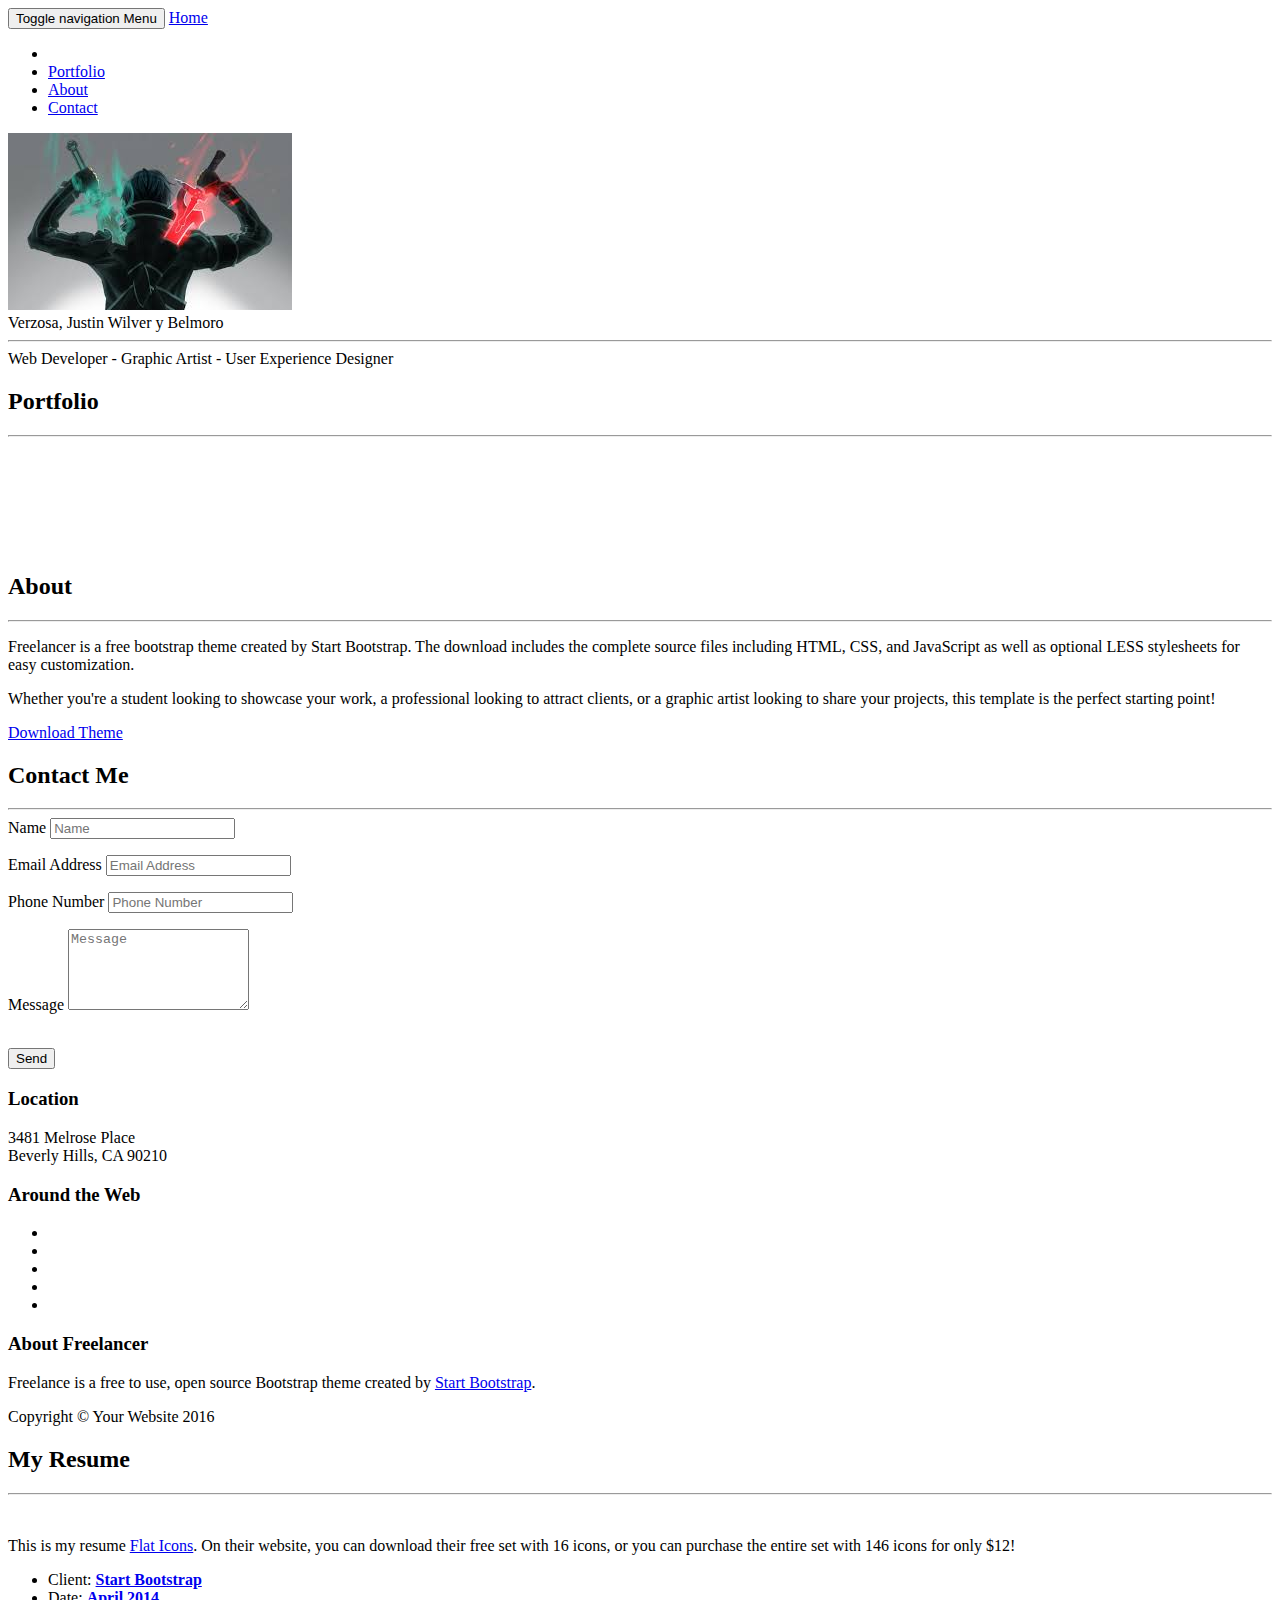
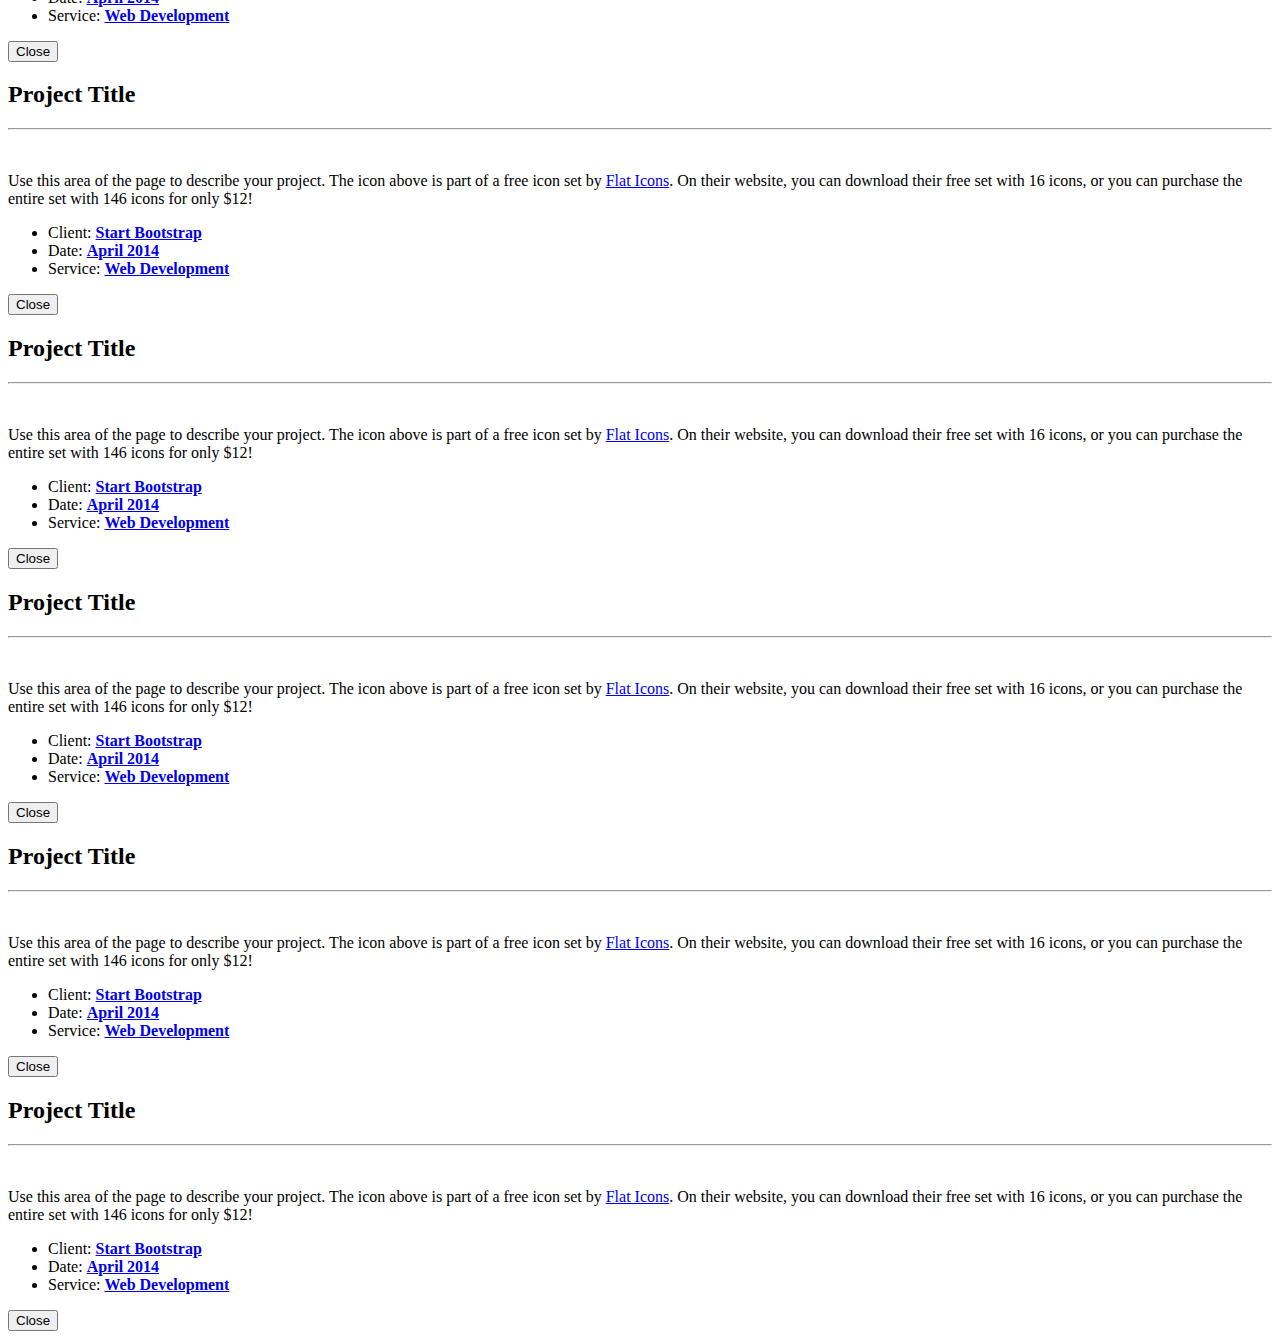
==== index.html @ c01102be "Update index.html" ====
<!DOCTYPE html>
<html lang="en">

<head>

    <meta charset="utf-8">
    <meta http-equiv="X-UA-Compatible" content="IE=edge">
    <meta name="viewport" content="width=device-width, initial-scale=1">
    <meta name="description" content="">
    <meta name="author" content="">

    <title>Verzosa, Justin Wilver y Belmoro</title>

    <!-- Bootstrap Core CSS -->
    <link href="vendor/bootstrap/css/bootstrap.min.css" rel="stylesheet">

    <!-- Theme CSS -->
    <link href="css/freelancer.min.css" rel="stylesheet">

    <!-- Custom Fonts -->
    <link href="vendor/font-awesome/css/font-awesome.min.css" rel="stylesheet" type="text/css">
    <link href="https://fonts.googleapis.com/css?family=Montserrat:400,700" rel="stylesheet" type="text/css">
    <link href="https://fonts.googleapis.com/css?family=Lato:400,700,400italic,700italic" rel="stylesheet" type="text/css">

    <!-- HTML5 Shim and Respond.js IE8 support of HTML5 elements and media queries -->
    <!-- WARNING: Respond.js doesn't work if you view the page via file:// -->
    <!--[if lt IE 9]>
        <script src="https://oss.maxcdn.com/libs/html5shiv/3.7.0/html5shiv.js"></script>
        <script src="https://oss.maxcdn.com/libs/respond.js/1.4.2/respond.min.js"></script>
    <![endif]-->

</head>

<body id="page-top" class="index">

    <!-- Navigation -->
    <nav id="mainNav" class="navbar navbar-default navbar-fixed-top navbar-custom">
        <div class="container">
            <!-- Brand and toggle get grouped for better mobile display -->
            <div class="navbar-header page-scroll">
                <button type="button" class="navbar-toggle" data-toggle="collapse" data-target="#bs-example-navbar-collapse-1">
                    <span class="sr-only">Toggle navigation</span> Menu <i class="fa fa-bars"></i>
                </button>
                <a class="navbar-brand" href="#page-top">Home</a>
            </div>

            <!-- Collect the nav links, forms, and other content for toggling -->
            <div class="collapse navbar-collapse" id="bs-example-navbar-collapse-1">
                <ul class="nav navbar-nav navbar-right">
                    <li class="hidden">
                        <a href="#page-top"></a>
                    </li>
                    <li class="page-scroll">
                        <a href="#portfolio">Portfolio</a>
                    </li>
                    <li class="page-scroll">
                        <a href="#about">About</a>
                    </li>
                    <li class="page-scroll">
                        <a href="#contact">Contact</a>
                    </li>
                </ul>
            </div>
            <!-- /.navbar-collapse -->
        </div>
        <!-- /.container-fluid -->
    </nav>

    <!-- Header -->
    <header>
        <div class="container">
            <div class="row">
                <div class="col-lg-12">
                    <img class="img-responsive" src="kirito.jpg" alt="">
                    <div class="intro-text">
                        <span class="name">Verzosa, Justin Wilver y Belmoro</span>
                        <hr class="star-light">
                        <span class="skills">Web Developer - Graphic Artist - User Experience Designer</span>
                    </div>
                </div>
            </div>
        </div>
    </header>

    <!-- Portfolio Grid Section -->
    <section id="portfolio">
        <div class="container">
            <div class="row">
                <div class="col-lg-12 text-center">
                    <h2>Portfolio</h2>
                    <hr class="star-primary">
                </div>
            </div>
            <div class="row">
                <div class="col-sm-4 portfolio-item">
                    <a href="#portfolioModal1" class="portfolio-link" data-toggle="modal">
                        <div class="caption">
                            <div class="caption-content">
                                <i class="fa fa-search-plus fa-3x"></i>
                            </div>
                        </div>
                        <img src="img/portfolio/cabin.png" class="img-responsive" alt="">
                    </a>
                </div>
                <div class="col-sm-4 portfolio-item">
                    <a href="#portfolioModal2" class="portfolio-link" data-toggle="modal">
                        <div class="caption">
                            <div class="caption-content">
                                <i class="fa fa-search-plus fa-3x"></i>
                            </div>
                        </div>
                        <img src="img/portfolio/cake.png" class="img-responsive" alt="">
                    </a>
                </div>
                <div class="col-sm-4 portfolio-item">
                    <a href="#portfolioModal3" class="portfolio-link" data-toggle="modal">
                        <div class="caption">
                            <div class="caption-content">
                                <i class="fa fa-search-plus fa-3x"></i>
                            </div>
                        </div>
                        <img src="img/portfolio/circus.png" class="img-responsive" alt="">
                    </a>
                </div>
                <div class="col-sm-4 portfolio-item">
                    <a href="#portfolioModal4" class="portfolio-link" data-toggle="modal">
                        <div class="caption">
                            <div class="caption-content">
                                <i class="fa fa-search-plus fa-3x"></i>
                            </div>
                        </div>
                        <img src="img/portfolio/game.png" class="img-responsive" alt="">
                    </a>
                </div>
                <div class="col-sm-4 portfolio-item">
                    <a href="#portfolioModal5" class="portfolio-link" data-toggle="modal">
                        <div class="caption">
                            <div class="caption-content">
                                <i class="fa fa-search-plus fa-3x"></i>
                            </div>
                        </div>
                        <img src="img/portfolio/safe.png" class="img-responsive" alt="">
                    </a>
                </div>
                <div class="col-sm-4 portfolio-item">
                    <a href="#portfolioModal6" class="portfolio-link" data-toggle="modal">
                        <div class="caption">
                            <div class="caption-content">
                                <i class="fa fa-search-plus fa-3x"></i>
                            </div>
                        </div>
                        <img src="img/portfolio/submarine.png" class="img-responsive" alt="">
                    </a>
                </div>
            </div>
        </div>
    </section>

    <!-- About Section -->
    <section class="success" id="about">
        <div class="container">
            <div class="row">
                <div class="col-lg-12 text-center">
                    <h2>About</h2>
                    <hr class="star-light">
                </div>
            </div>
            <div class="row">
                <div class="col-lg-4 col-lg-offset-2">
                    <p>Freelancer is a free bootstrap theme created by Start Bootstrap. The download includes the complete source files including HTML, CSS, and JavaScript as well as optional LESS stylesheets for easy customization.</p>
                </div>
                <div class="col-lg-4">
                    <p>Whether you're a student looking to showcase your work, a professional looking to attract clients, or a graphic artist looking to share your projects, this template is the perfect starting point!</p>
                </div>
                <div class="col-lg-8 col-lg-offset-2 text-center">
                    <a href="#" class="btn btn-lg btn-outline">
                        <i class="fa fa-download"></i> Download Theme
                    </a>
                </div>
            </div>
        </div>
    </section>

    <!-- Contact Section -->
    <section id="contact">
        <div class="container">
            <div class="row">
                <div class="col-lg-12 text-center">
                    <h2>Contact Me</h2>
                    <hr class="star-primary">
                </div>
            </div>
            <div class="row">
                <div class="col-lg-8 col-lg-offset-2">
                    <!-- To configure the contact form email address, go to mail/contact_me.php and update the email address in the PHP file on line 19. -->
                    <!-- The form should work on most web servers, but if the form is not working you may need to configure your web server differently. -->
                    <form name="sentMessage" id="contactForm" novalidate>
                        <div class="row control-group">
                            <div class="form-group col-xs-12 floating-label-form-group controls">
                                <label>Name</label>
                                <input type="text" class="form-control" placeholder="Name" id="name" required data-validation-required-message="Please enter your name.">
                                <p class="help-block text-danger"></p>
                            </div>
                        </div>
                        <div class="row control-group">
                            <div class="form-group col-xs-12 floating-label-form-group controls">
                                <label>Email Address</label>
                                <input type="email" class="form-control" placeholder="Email Address" id="email" required data-validation-required-message="Please enter your email address.">
                                <p class="help-block text-danger"></p>
                            </div>
                        </div>
                        <div class="row control-group">
                            <div class="form-group col-xs-12 floating-label-form-group controls">
                                <label>Phone Number</label>
                                <input type="tel" class="form-control" placeholder="Phone Number" id="phone" required data-validation-required-message="Please enter your phone number.">
                                <p class="help-block text-danger"></p>
                            </div>
                        </div>
                        <div class="row control-group">
                            <div class="form-group col-xs-12 floating-label-form-group controls">
                                <label>Message</label>
                                <textarea rows="5" class="form-control" placeholder="Message" id="message" required data-validation-required-message="Please enter a message."></textarea>
                                <p class="help-block text-danger"></p>
                            </div>
                        </div>
                        <br>
                        <div id="success"></div>
                        <div class="row">
                            <div class="form-group col-xs-12">
                                <button type="submit" class="btn btn-success btn-lg">Send</button>
                            </div>
                        </div>
                    </form>
                </div>
            </div>
        </div>
    </section>

    <!-- Footer -->
    <footer class="text-center">
        <div class="footer-above">
            <div class="container">
                <div class="row">
                    <div class="footer-col col-md-4">
                        <h3>Location</h3>
                        <p>3481 Melrose Place
                            <br>Beverly Hills, CA 90210</p>
                    </div>
                    <div class="footer-col col-md-4">
                        <h3>Around the Web</h3>
                        <ul class="list-inline">
                            <li>
                                <a href="#" class="btn-social btn-outline"><i class="fa fa-fw fa-facebook"></i></a>
                            </li>
                            <li>
                                <a href="#" class="btn-social btn-outline"><i class="fa fa-fw fa-google-plus"></i></a>
                            </li>
                            <li>
                                <a href="#" class="btn-social btn-outline"><i class="fa fa-fw fa-twitter"></i></a>
                            </li>
                            <li>
                                <a href="#" class="btn-social btn-outline"><i class="fa fa-fw fa-linkedin"></i></a>
                            </li>
                            <li>
                                <a href="#" class="btn-social btn-outline"><i class="fa fa-fw fa-dribbble"></i></a>
                            </li>
                        </ul>
                    </div>
                    <div class="footer-col col-md-4">
                        <h3>About Freelancer</h3>
                        <p>Freelance is a free to use, open source Bootstrap theme created by <a href="http://startbootstrap.com">Start Bootstrap</a>.</p>
                    </div>
                </div>
            </div>
        </div>
        <div class="footer-below">
            <div class="container">
                <div class="row">
                    <div class="col-lg-12">
                        Copyright &copy; Your Website 2016
                    </div>
                </div>
            </div>
        </div>
    </footer>

    <!-- Scroll to Top Button (Only visible on small and extra-small screen sizes) -->
    <div class="scroll-top page-scroll hidden-sm hidden-xs hidden-lg hidden-md">
        <a class="btn btn-primary" href="#page-top">
            <i class="fa fa-chevron-up"></i>
        </a>
    </div>

    <!-- Portfolio Modals -->
    <div class="portfolio-modal modal fade" id="portfolioModal1" tabindex="-1" role="dialog" aria-hidden="true">
        <div class="modal-content">
            <div class="close-modal" data-dismiss="modal">
                <div class="lr">
                    <div class="rl">
                    </div>
                </div>
            </div>
            <div class="container">
                <div class="row">
                    <div class="col-lg-8 col-lg-offset-2">
                        <div class="modal-body">
                            <h2>My Resume</h2>
                            <hr class="star-primary">
                            <img src="finale rusume.jpg" alt="">
                            <p>This is my resume <a href="https://sellfy.com/p/8Q9P/jV3VZ/">Flat Icons</a>. On their website, you can download their free set with 16 icons, or you can purchase the entire set with 146 icons for only $12!</p>
                            <ul class="list-inline item-details">
                                <li>Client:
                                    <strong><a href="http://startbootstrap.com">Start Bootstrap</a>
                                    </strong>
                                </li>
                                <li>Date:
                                    <strong><a href="http://startbootstrap.com">April 2014</a>
                                    </strong>
                                </li>
                                <li>Service:
                                    <strong><a href="http://startbootstrap.com">Web Development</a>
                                    </strong>
                                </li>
                            </ul>
                            <button type="button" class="btn btn-default" data-dismiss="modal"><i class="fa fa-times"></i> Close</button>
                        </div>
                    </div>
                </div>
            </div>
        </div>
    </div>
    <div class="portfolio-modal modal fade" id="portfolioModal2" tabindex="-1" role="dialog" aria-hidden="true">
        <div class="modal-content">
            <div class="close-modal" data-dismiss="modal">
                <div class="lr">
                    <div class="rl">
                    </div>
                </div>
            </div>
            <div class="container">
                <div class="row">
                    <div class="col-lg-8 col-lg-offset-2">
                        <div class="modal-body">
                            <h2>Project Title</h2>
                            <hr class="star-primary">
                            <img src="img/portfolio/cake.png" class="img-responsive img-centered" alt="">
                            <p>Use this area of the page to describe your project. The icon above is part of a free icon set by <a href="https://sellfy.com/p/8Q9P/jV3VZ/">Flat Icons</a>. On their website, you can download their free set with 16 icons, or you can purchase the entire set with 146 icons for only $12!</p>
                            <ul class="list-inline item-details">
                                <li>Client:
                                    <strong><a href="http://startbootstrap.com">Start Bootstrap</a>
                                    </strong>
                                </li>
                                <li>Date:
                                    <strong><a href="http://startbootstrap.com">April 2014</a>
                                    </strong>
                                </li>
                                <li>Service:
                                    <strong><a href="http://startbootstrap.com">Web Development</a>
                                    </strong>
                                </li>
                            </ul>
                            <button type="button" class="btn btn-default" data-dismiss="modal"><i class="fa fa-times"></i> Close</button>
                        </div>
                    </div>
                </div>
            </div>
        </div>
    </div>
    <div class="portfolio-modal modal fade" id="portfolioModal3" tabindex="-1" role="dialog" aria-hidden="true">
        <div class="modal-content">
            <div class="close-modal" data-dismiss="modal">
                <div class="lr">
                    <div class="rl">
                    </div>
                </div>
            </div>
            <div class="container">
                <div class="row">
                    <div class="col-lg-8 col-lg-offset-2">
                        <div class="modal-body">
                            <h2>Project Title</h2>
                            <hr class="star-primary">
                            <img src="img/portfolio/circus.png" class="img-responsive img-centered" alt="">
                            <p>Use this area of the page to describe your project. The icon above is part of a free icon set by <a href="https://sellfy.com/p/8Q9P/jV3VZ/">Flat Icons</a>. On their website, you can download their free set with 16 icons, or you can purchase the entire set with 146 icons for only $12!</p>
                            <ul class="list-inline item-details">
                                <li>Client:
                                    <strong><a href="http://startbootstrap.com">Start Bootstrap</a>
                                    </strong>
                                </li>
                                <li>Date:
                                    <strong><a href="http://startbootstrap.com">April 2014</a>
                                    </strong>
                                </li>
                                <li>Service:
                                    <strong><a href="http://startbootstrap.com">Web Development</a>
                                    </strong>
                                </li>
                            </ul>
                            <button type="button" class="btn btn-default" data-dismiss="modal"><i class="fa fa-times"></i> Close</button>
                        </div>
                    </div>
                </div>
            </div>
        </div>
    </div>
    <div class="portfolio-modal modal fade" id="portfolioModal4" tabindex="-1" role="dialog" aria-hidden="true">
        <div class="modal-content">
            <div class="close-modal" data-dismiss="modal">
                <div class="lr">
                    <div class="rl">
                    </div>
                </div>
            </div>
            <div class="container">
                <div class="row">
                    <div class="col-lg-8 col-lg-offset-2">
                        <div class="modal-body">
                            <h2>Project Title</h2>
                            <hr class="star-primary">
                            <img src="img/portfolio/game.png" class="img-responsive img-centered" alt="">
                            <p>Use this area of the page to describe your project. The icon above is part of a free icon set by <a href="https://sellfy.com/p/8Q9P/jV3VZ/">Flat Icons</a>. On their website, you can download their free set with 16 icons, or you can purchase the entire set with 146 icons for only $12!</p>
                            <ul class="list-inline item-details">
                                <li>Client:
                                    <strong><a href="http://startbootstrap.com">Start Bootstrap</a>
                                    </strong>
                                </li>
                                <li>Date:
                                    <strong><a href="http://startbootstrap.com">April 2014</a>
                                    </strong>
                                </li>
                                <li>Service:
                                    <strong><a href="http://startbootstrap.com">Web Development</a>
                                    </strong>
                                </li>
                            </ul>
                            <button type="button" class="btn btn-default" data-dismiss="modal"><i class="fa fa-times"></i> Close</button>
                        </div>
                    </div>
                </div>
            </div>
        </div>
    </div>
    <div class="portfolio-modal modal fade" id="portfolioModal5" tabindex="-1" role="dialog" aria-hidden="true">
        <div class="modal-content">
            <div class="close-modal" data-dismiss="modal">
                <div class="lr">
                    <div class="rl">
                    </div>
                </div>
            </div>
            <div class="container">
                <div class="row">
                    <div class="col-lg-8 col-lg-offset-2">
                        <div class="modal-body">
                            <h2>Project Title</h2>
                            <hr class="star-primary">
                            <img src="img/portfolio/safe.png" class="img-responsive img-centered" alt="">
                            <p>Use this area of the page to describe your project. The icon above is part of a free icon set by <a href="https://sellfy.com/p/8Q9P/jV3VZ/">Flat Icons</a>. On their website, you can download their free set with 16 icons, or you can purchase the entire set with 146 icons for only $12!</p>
                            <ul class="list-inline item-details">
                                <li>Client:
                                    <strong><a href="http://startbootstrap.com">Start Bootstrap</a>
                                    </strong>
                                </li>
                                <li>Date:
                                    <strong><a href="http://startbootstrap.com">April 2014</a>
                                    </strong>
                                </li>
                                <li>Service:
                                    <strong><a href="http://startbootstrap.com">Web Development</a>
                                    </strong>
                                </li>
                            </ul>
                            <button type="button" class="btn btn-default" data-dismiss="modal"><i class="fa fa-times"></i> Close</button>
                        </div>
                    </div>
                </div>
            </div>
        </div>
    </div>
    <div class="portfolio-modal modal fade" id="portfolioModal6" tabindex="-1" role="dialog" aria-hidden="true">
        <div class="modal-content">
            <div class="close-modal" data-dismiss="modal">
                <div class="lr">
                    <div class="rl">
                    </div>
                </div>
            </div>
            <div class="container">
                <div class="row">
                    <div class="col-lg-8 col-lg-offset-2">
                        <div class="modal-body">
                            <h2>Project Title</h2>
                            <hr class="star-primary">
                            <img src="img/portfolio/submarine.png" class="img-responsive img-centered" alt="">
                            <p>Use this area of the page to describe your project. The icon above is part of a free icon set by <a href="https://sellfy.com/p/8Q9P/jV3VZ/">Flat Icons</a>. On their website, you can download their free set with 16 icons, or you can purchase the entire set with 146 icons for only $12!</p>
                            <ul class="list-inline item-details">
                                <li>Client:
                                    <strong><a href="http://startbootstrap.com">Start Bootstrap</a>
                                    </strong>
                                </li>
                                <li>Date:
                                    <strong><a href="http://startbootstrap.com">April 2014</a>
                                    </strong>
                                </li>
                                <li>Service:
                                    <strong><a href="http://startbootstrap.com">Web Development</a>
                                    </strong>
                                </li>
                            </ul>
                            <button type="button" class="btn btn-default" data-dismiss="modal"><i class="fa fa-times"></i> Close</button>
                        </div>
                    </div>
                </div>
            </div>
        </div>
    </div>

    <!-- jQuery -->
    <script src="vendor/jquery/jquery.min.js"></script>

    <!-- Bootstrap Core JavaScript -->
    <script src="vendor/bootstrap/js/bootstrap.min.js"></script>

    <!-- Plugin JavaScript -->
    <script src="https://cdnjs.cloudflare.com/ajax/libs/jquery-easing/1.3/jquery.easing.min.js"></script>

    <!-- Contact Form JavaScript -->
    <script src="js/jqBootstrapValidation.js"></script>
    <script src="js/contact_me.js"></script>

    <!-- Theme JavaScript -->
    <script src="js/freelancer.min.js"></script>

</body>

</html>
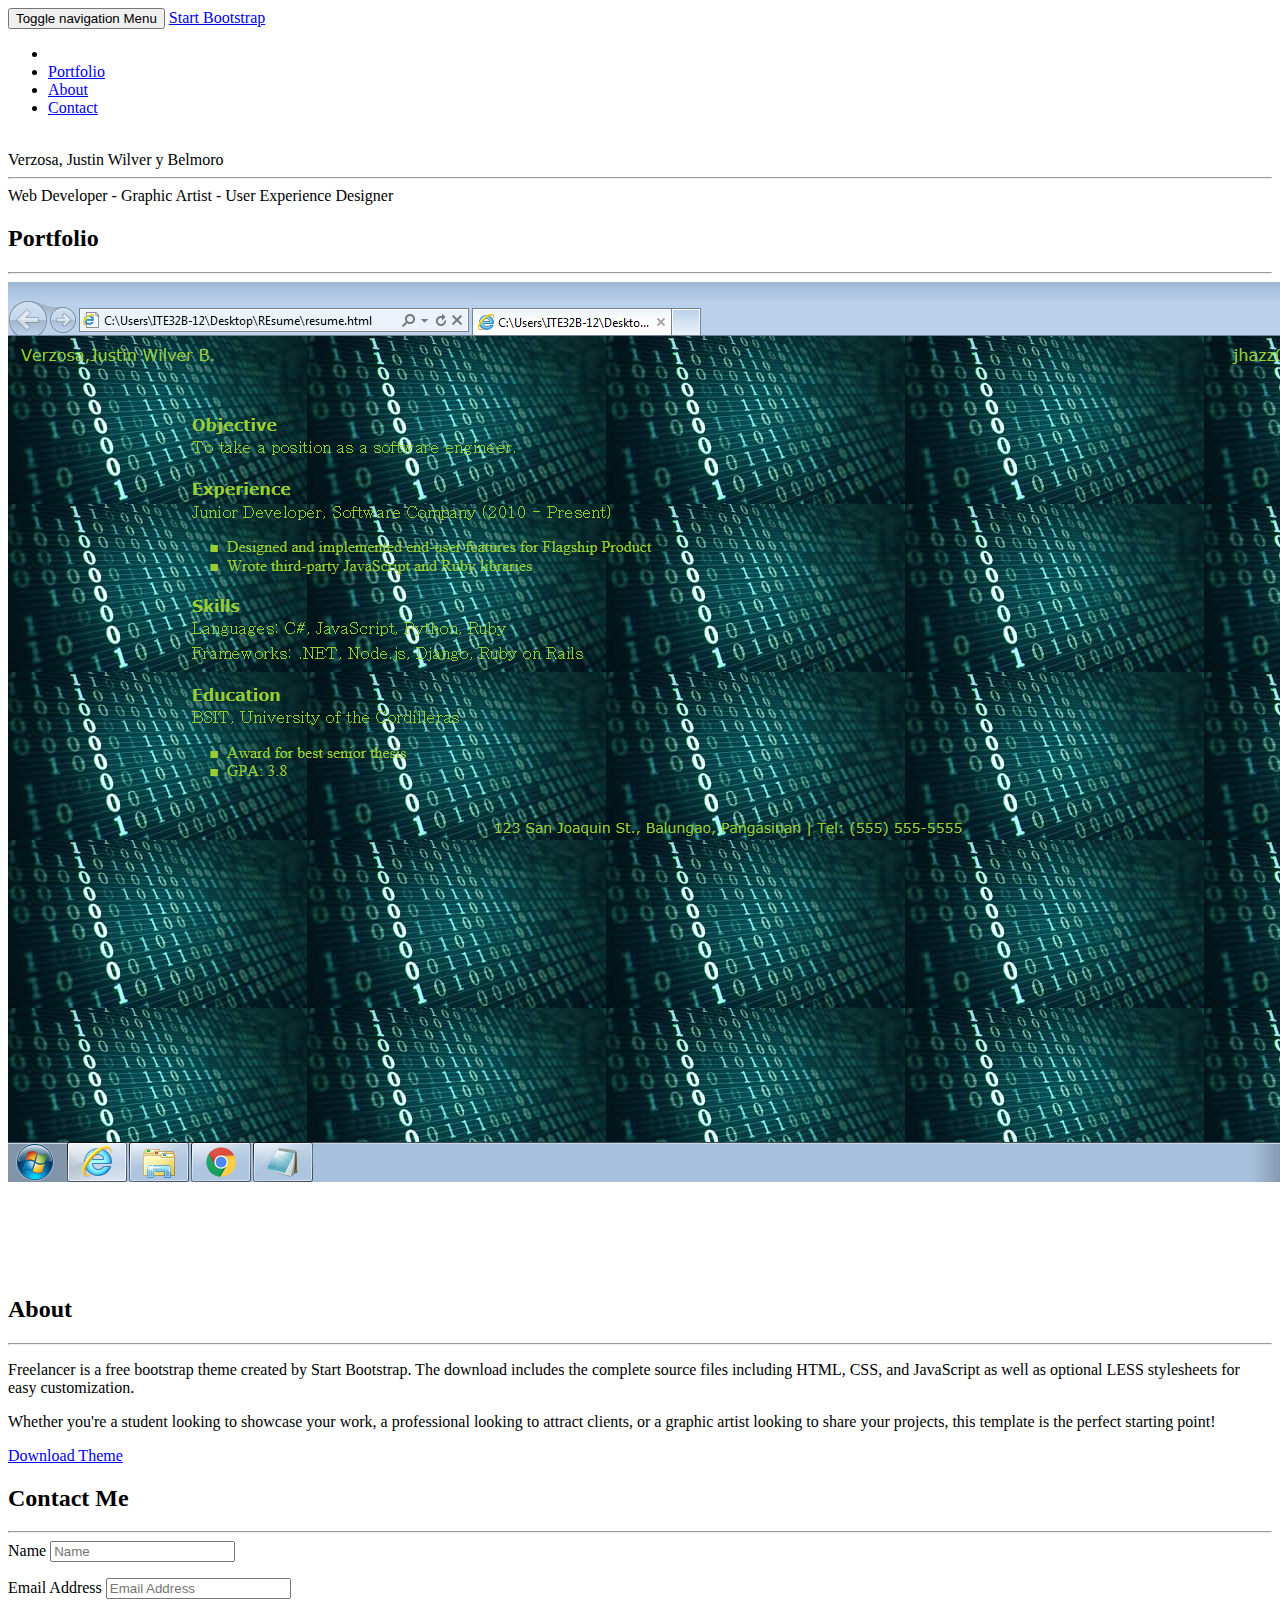
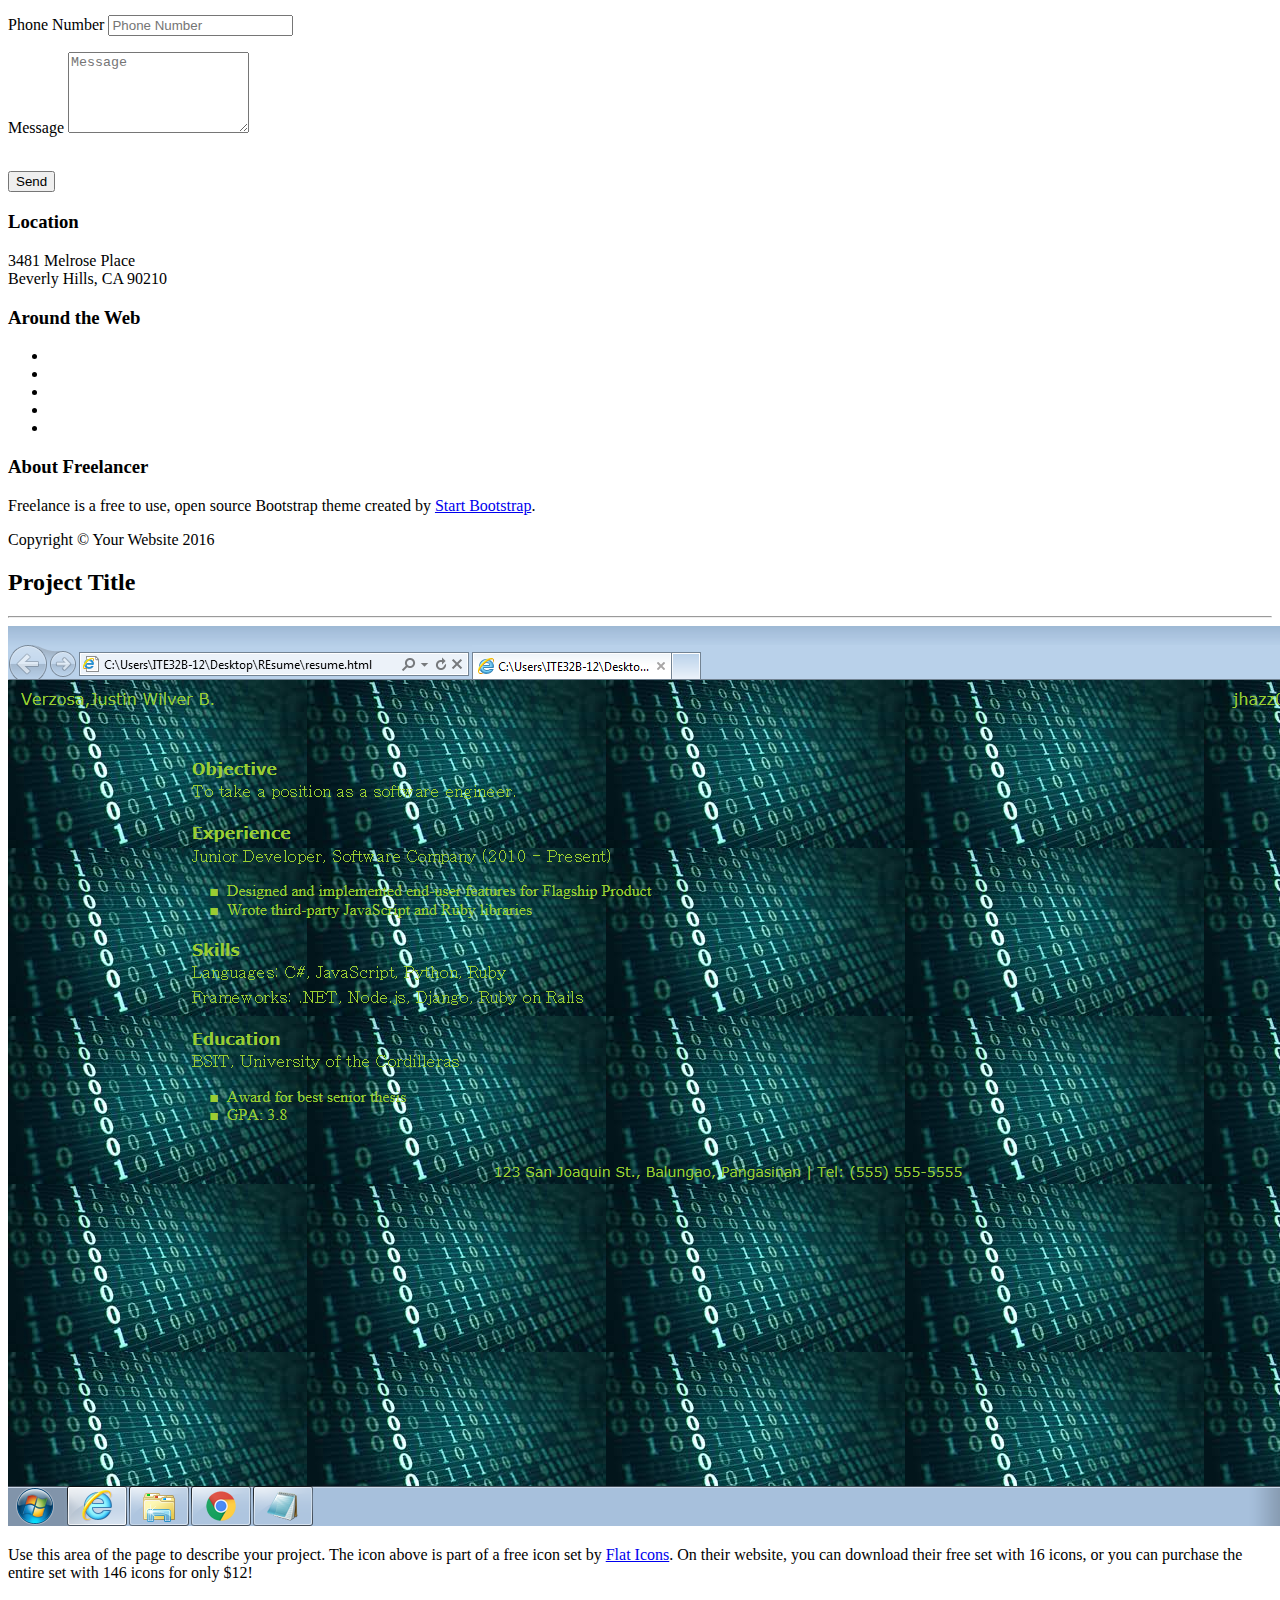
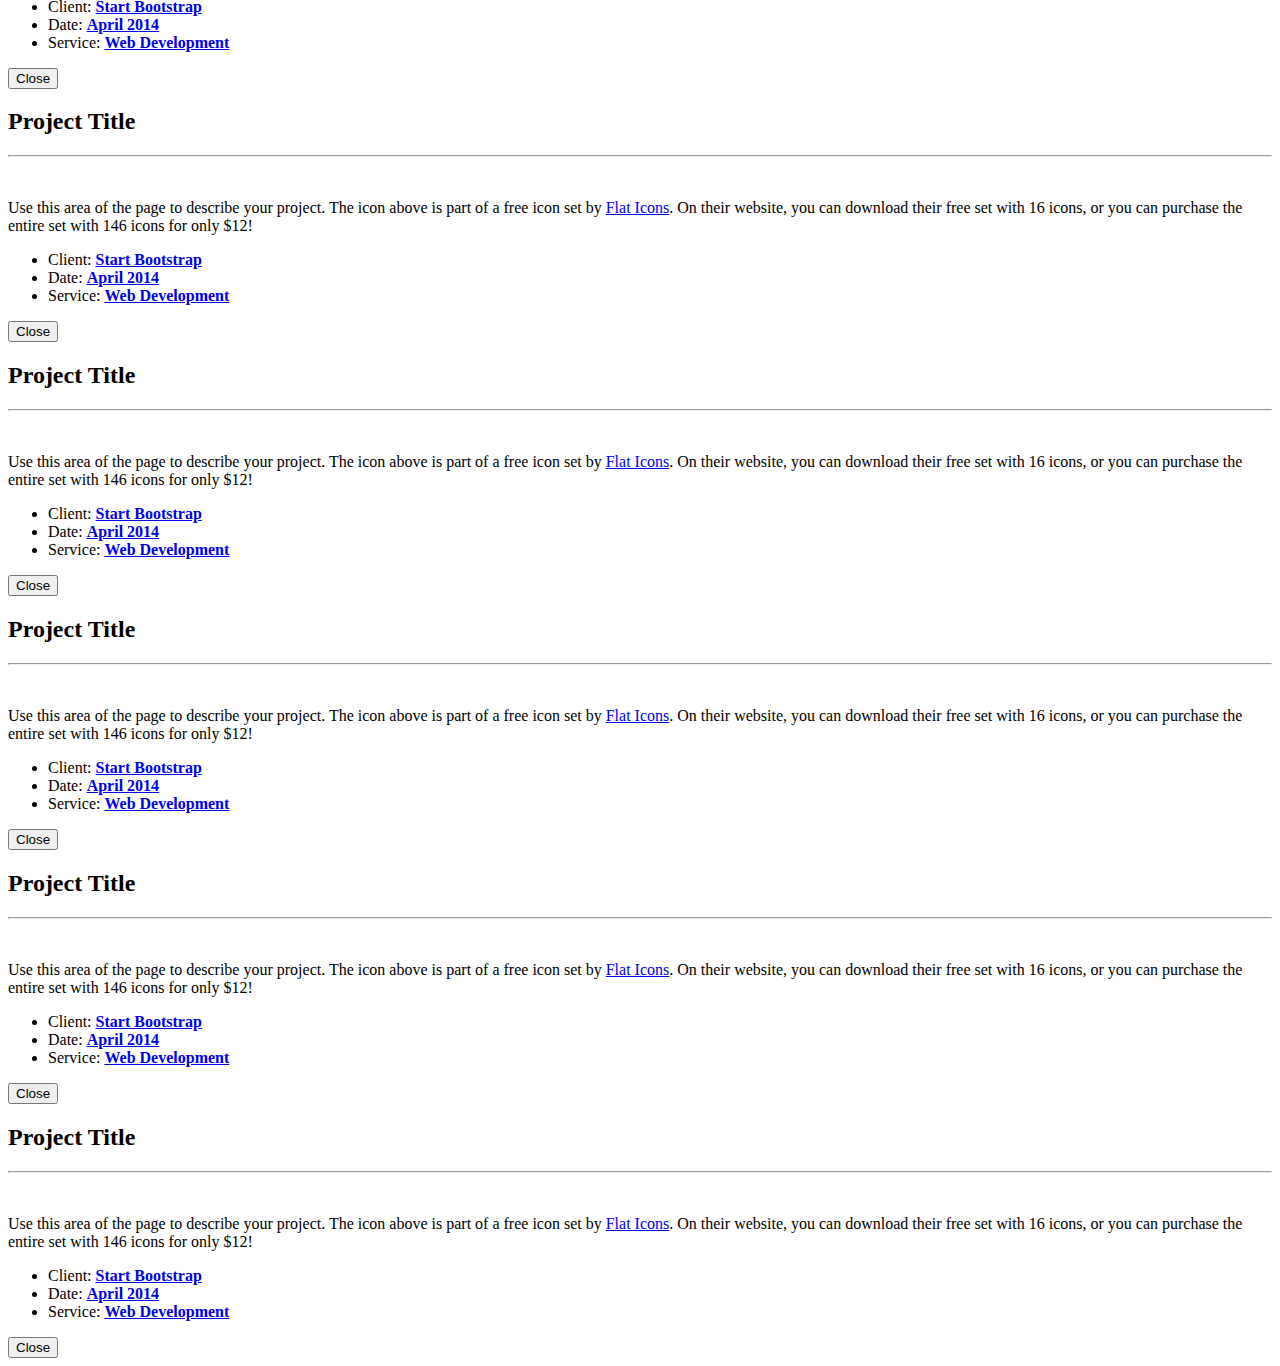
==== commit a8f7e383: "Update index.html" ====
--- a/index.html
+++ b/index.html
@@ -9,7 +9,7 @@
     <meta name="description" content="">
     <meta name="author" content="">
 
-    <title>Verzosa, Justin Wilver y Belmoro</title>
+    <title>J.Verzosa</title>
 
     <!-- Bootstrap Core CSS -->
     <link href="vendor/bootstrap/css/bootstrap.min.css" rel="stylesheet">
@@ -41,7 +41,7 @@
                 <button type="button" class="navbar-toggle" data-toggle="collapse" data-target="#bs-example-navbar-collapse-1">
                     <span class="sr-only">Toggle navigation</span> Menu <i class="fa fa-bars"></i>
                 </button>
-                <a class="navbar-brand" href="#page-top">Home</a>
+                <a class="navbar-brand" href="#page-top">Start Bootstrap</a>
             </div>
 
             <!-- Collect the nav links, forms, and other content for toggling -->
@@ -71,7 +71,7 @@
         <div class="container">
             <div class="row">
                 <div class="col-lg-12">
-                    <img class="img-responsive" src="kirito.jpg" alt="">
+                    <img class="kirito.jpg" alt="">
                     <div class="intro-text">
                         <span class="name">Verzosa, Justin Wilver y Belmoro</span>
                         <hr class="star-light">
@@ -99,7 +99,7 @@
                                 <i class="fa fa-search-plus fa-3x"></i>
                             </div>
                         </div>
-                        <img src="img/portfolio/cabin.png" class="img-responsive" alt="">
+                        <img src="img/portfolio/resumee.png" class="img-responsive" alt="">
                     </a>
                 </div>
                 <div class="col-sm-4 portfolio-item">
@@ -304,13 +304,13 @@
                 <div class="row">
                     <div class="col-lg-8 col-lg-offset-2">
                         <div class="modal-body">
-                            <h2>My Resume</h2>
+                            <h2>Project Title</h2>
                             <hr class="star-primary">
-                            <img src="finale rusume.jpg" alt="">
-                            <p>This is my resume <a href="https://sellfy.com/p/8Q9P/jV3VZ/">Flat Icons</a>. On their website, you can download their free set with 16 icons, or you can purchase the entire set with 146 icons for only $12!</p>
+                            <img src="img/portfolio/resumee.png" class="img-responsive img-centered" alt="">
+                            <p>Use this area of the page to describe your project. The icon above is part of a free icon set by <a href="https://sellfy.com/p/8Q9P/jV3VZ/">Flat Icons</a>. On their website, you can download their free set with 16 icons, or you can purchase the entire set with 146 icons for only $12!</p>
                             <ul class="list-inline item-details">
                                 <li>Client:
-                                    <strong><a href="http://startbootstrap.com">Start Bootstrap</a>
+                                    <strong><a href="resume.html">Start Bootstrap</a>
                                     </strong>
                                 </li>
                                 <li>Date:
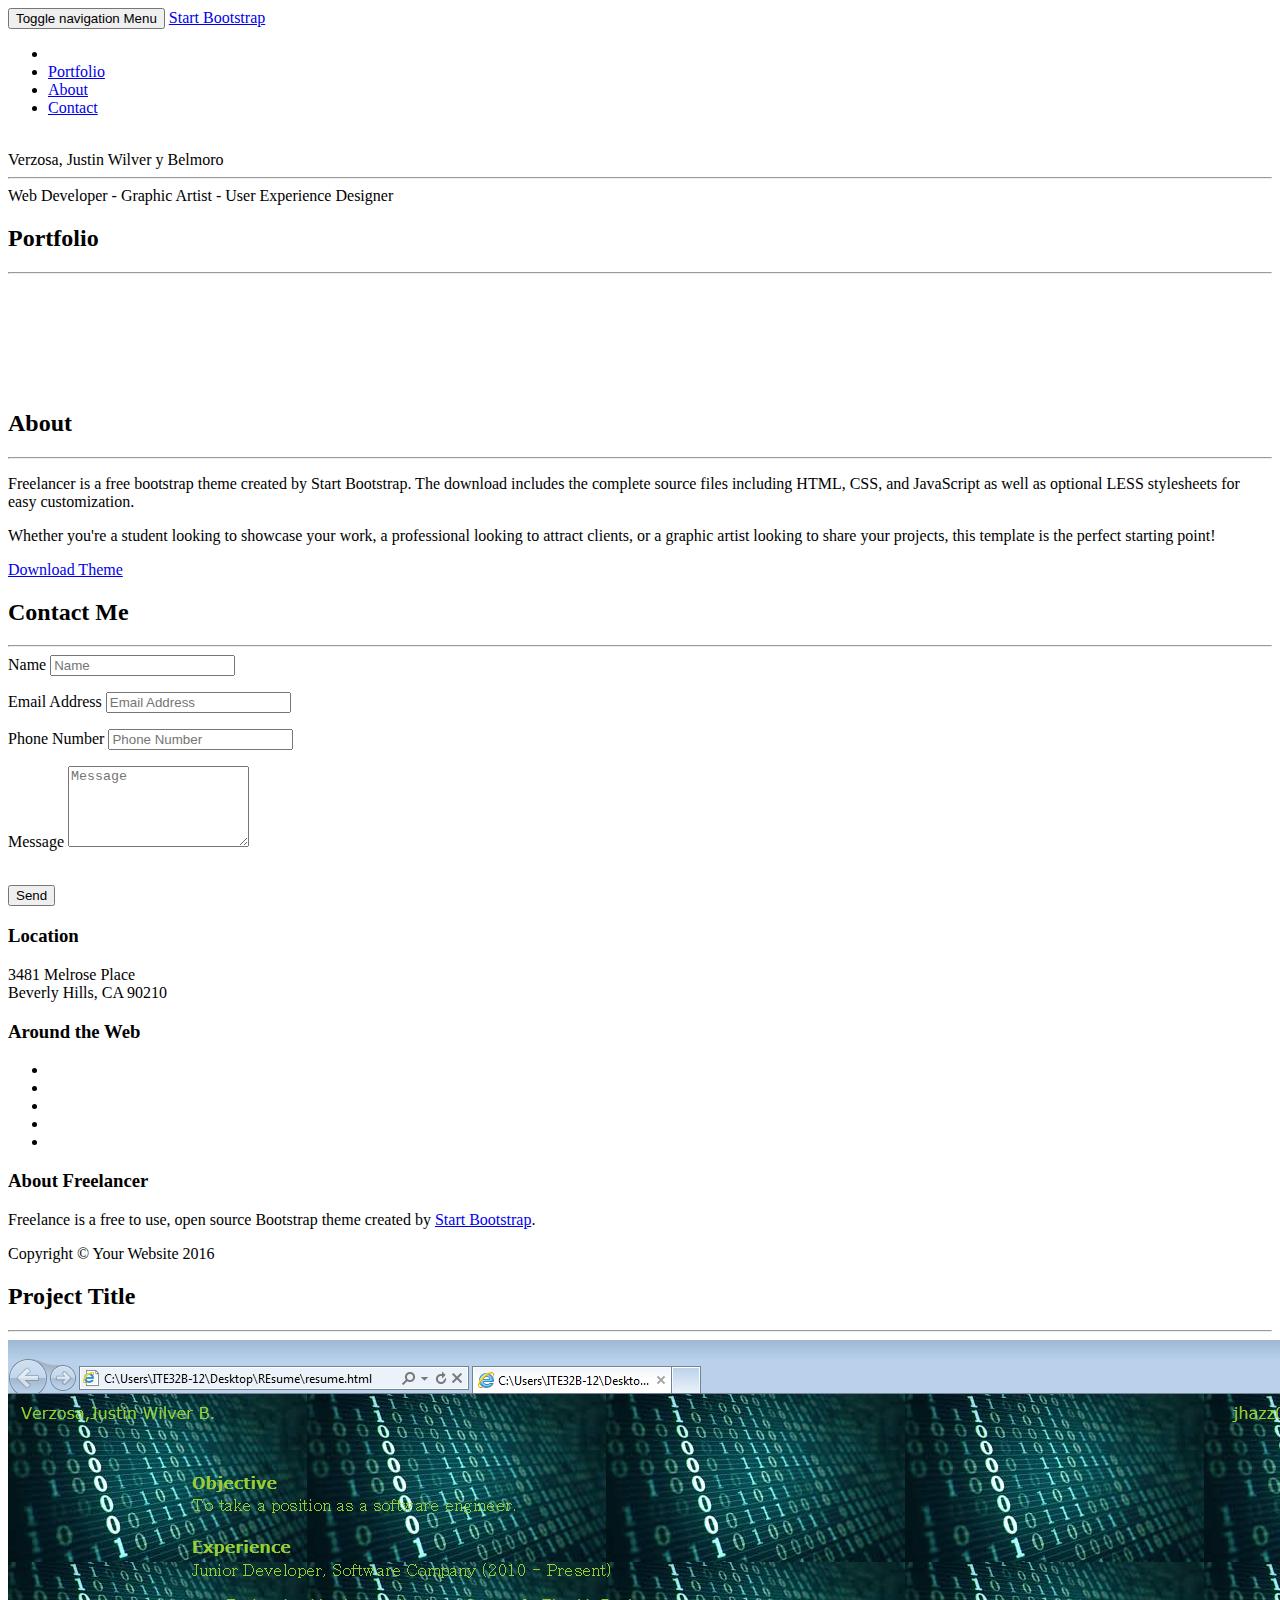
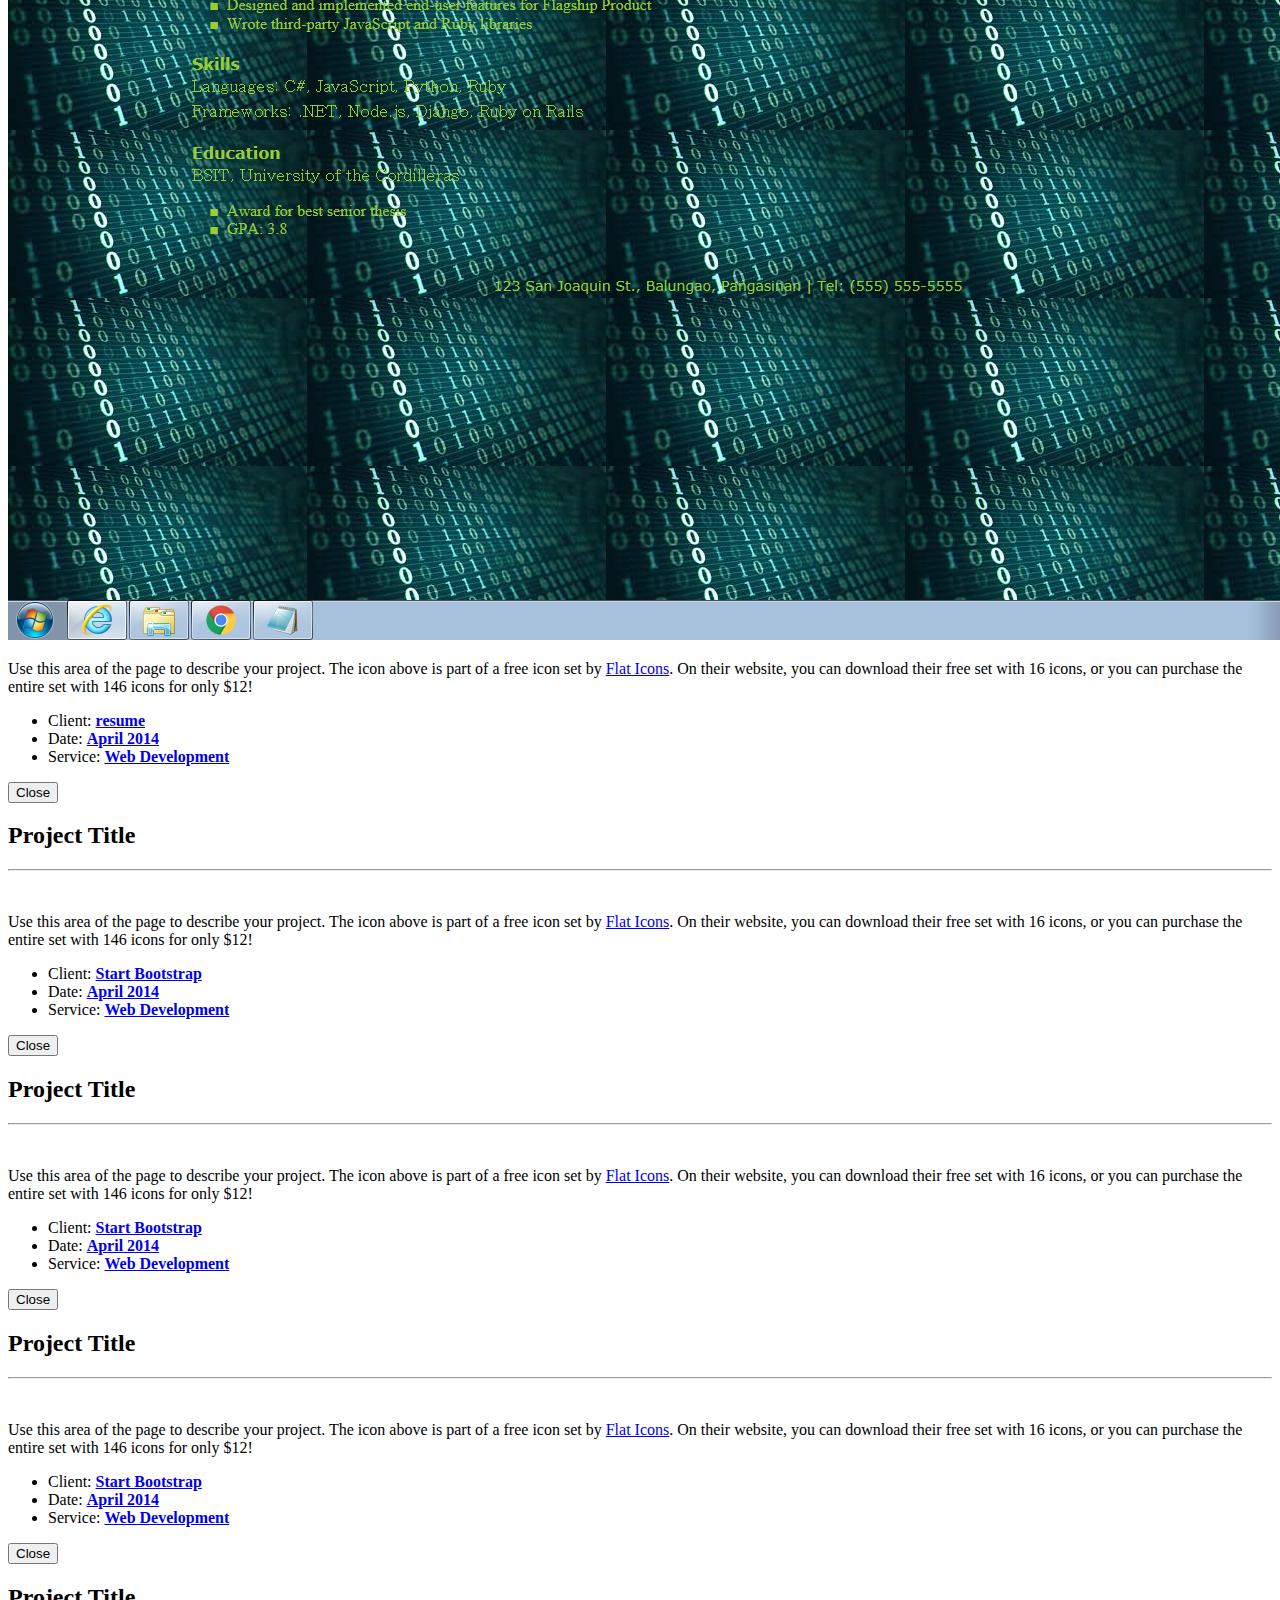
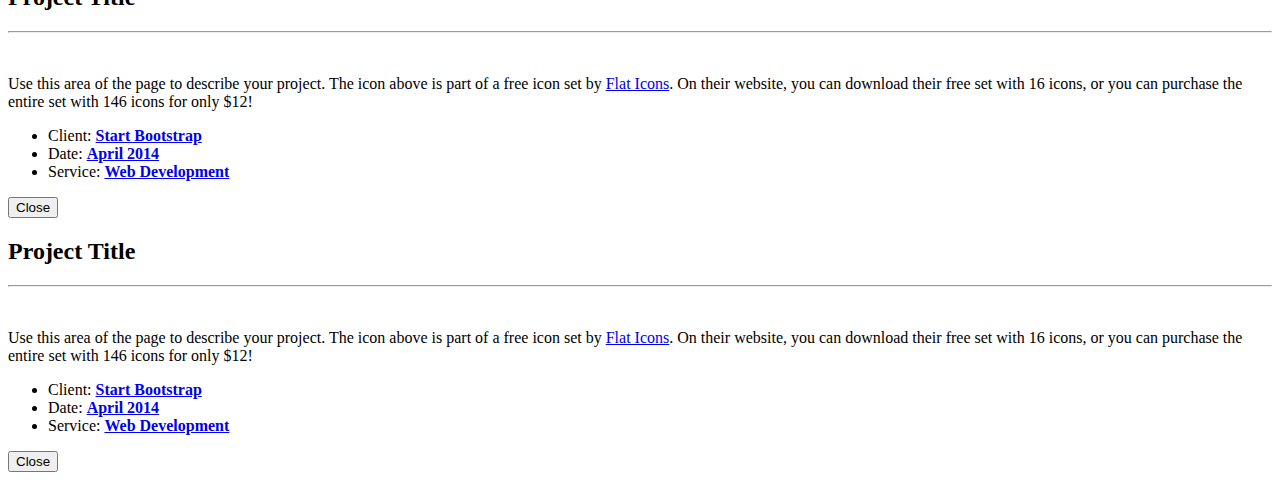
==== commit 77f95be4: "Update index.html" ====
--- a/index.html
+++ b/index.html
@@ -99,7 +99,7 @@
                                 <i class="fa fa-search-plus fa-3x"></i>
                             </div>
                         </div>
-                        <img src="img/portfolio/resumee.png" class="img-responsive" alt="">
+                        <img src="img/portfolio/my.png" class="img-responsive" alt="">
                     </a>
                 </div>
                 <div class="col-sm-4 portfolio-item">
@@ -310,7 +310,7 @@
                             <p>Use this area of the page to describe your project. The icon above is part of a free icon set by <a href="https://sellfy.com/p/8Q9P/jV3VZ/">Flat Icons</a>. On their website, you can download their free set with 16 icons, or you can purchase the entire set with 146 icons for only $12!</p>
                             <ul class="list-inline item-details">
                                 <li>Client:
-                                    <strong><a href="resume.html">Start Bootstrap</a>
+                                    <strong><a href="resume.html">resume</a>
                                     </strong>
                                 </li>
                                 <li>Date:
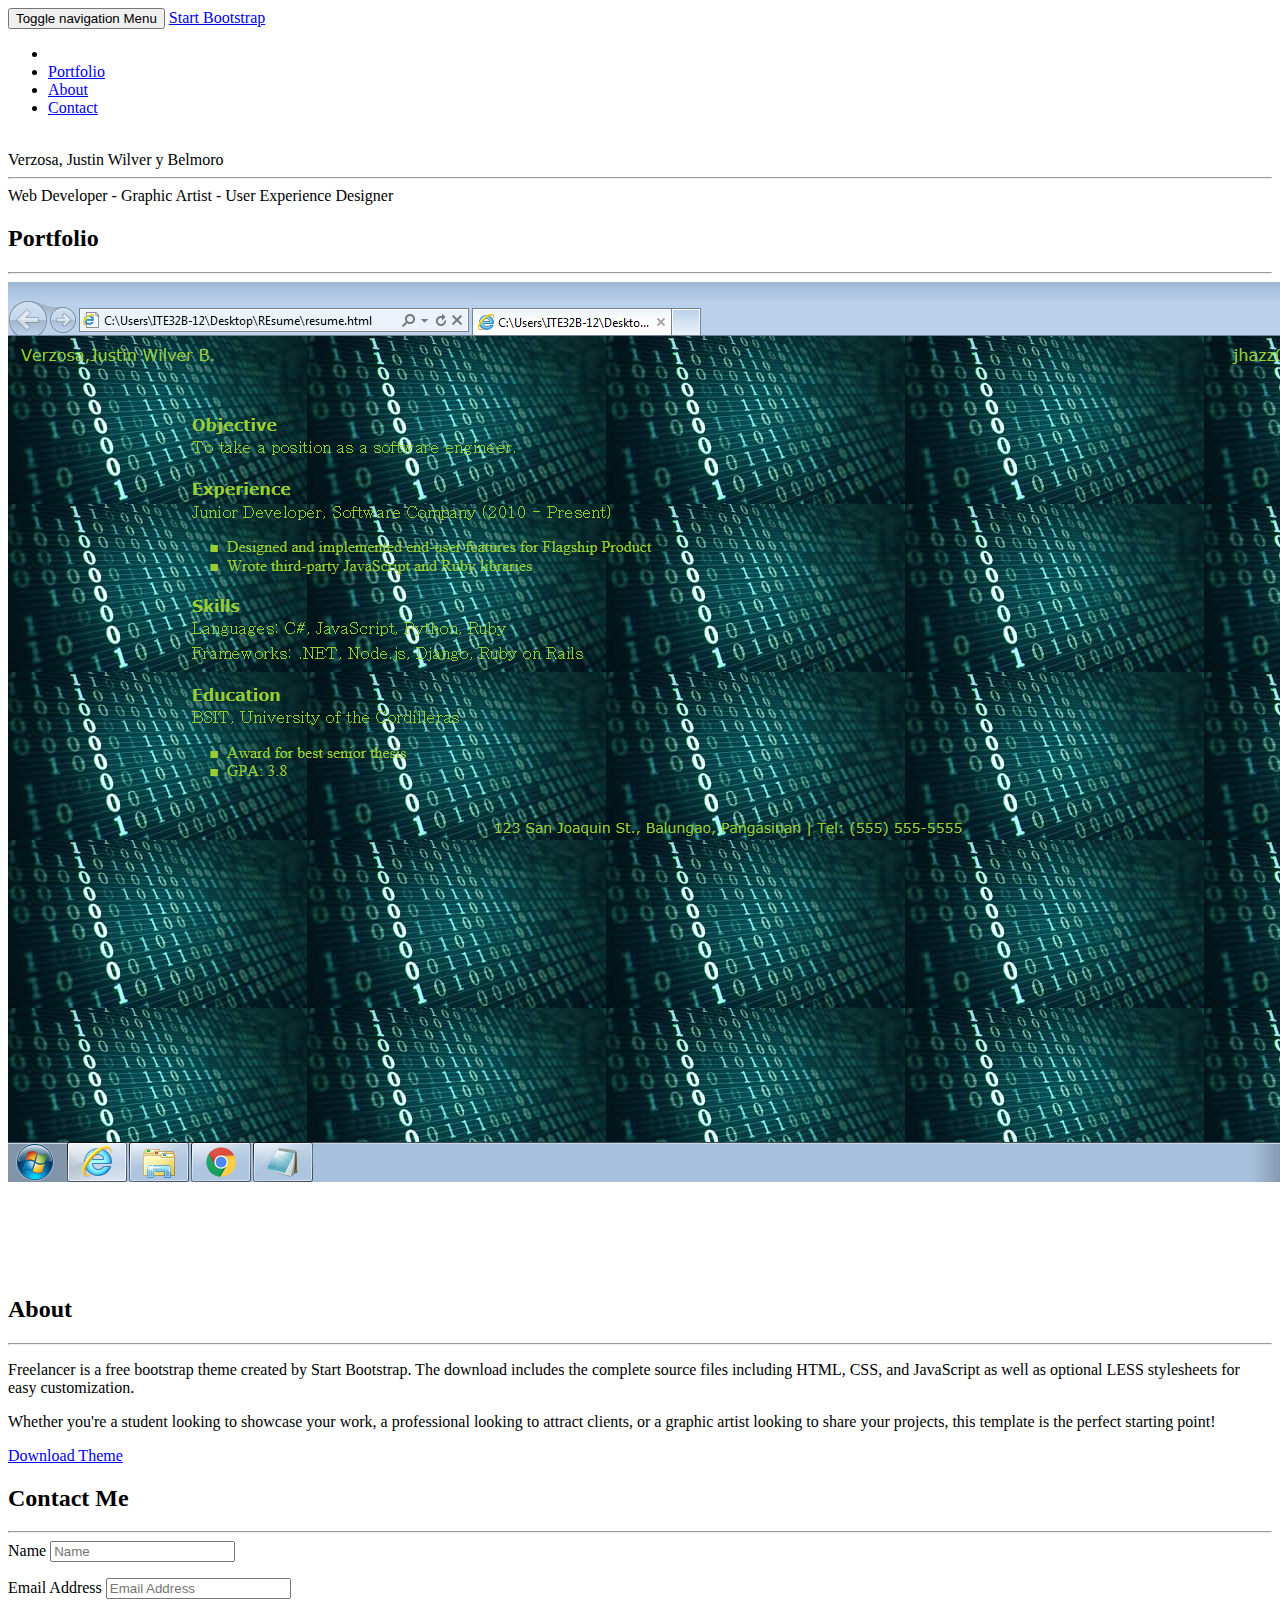
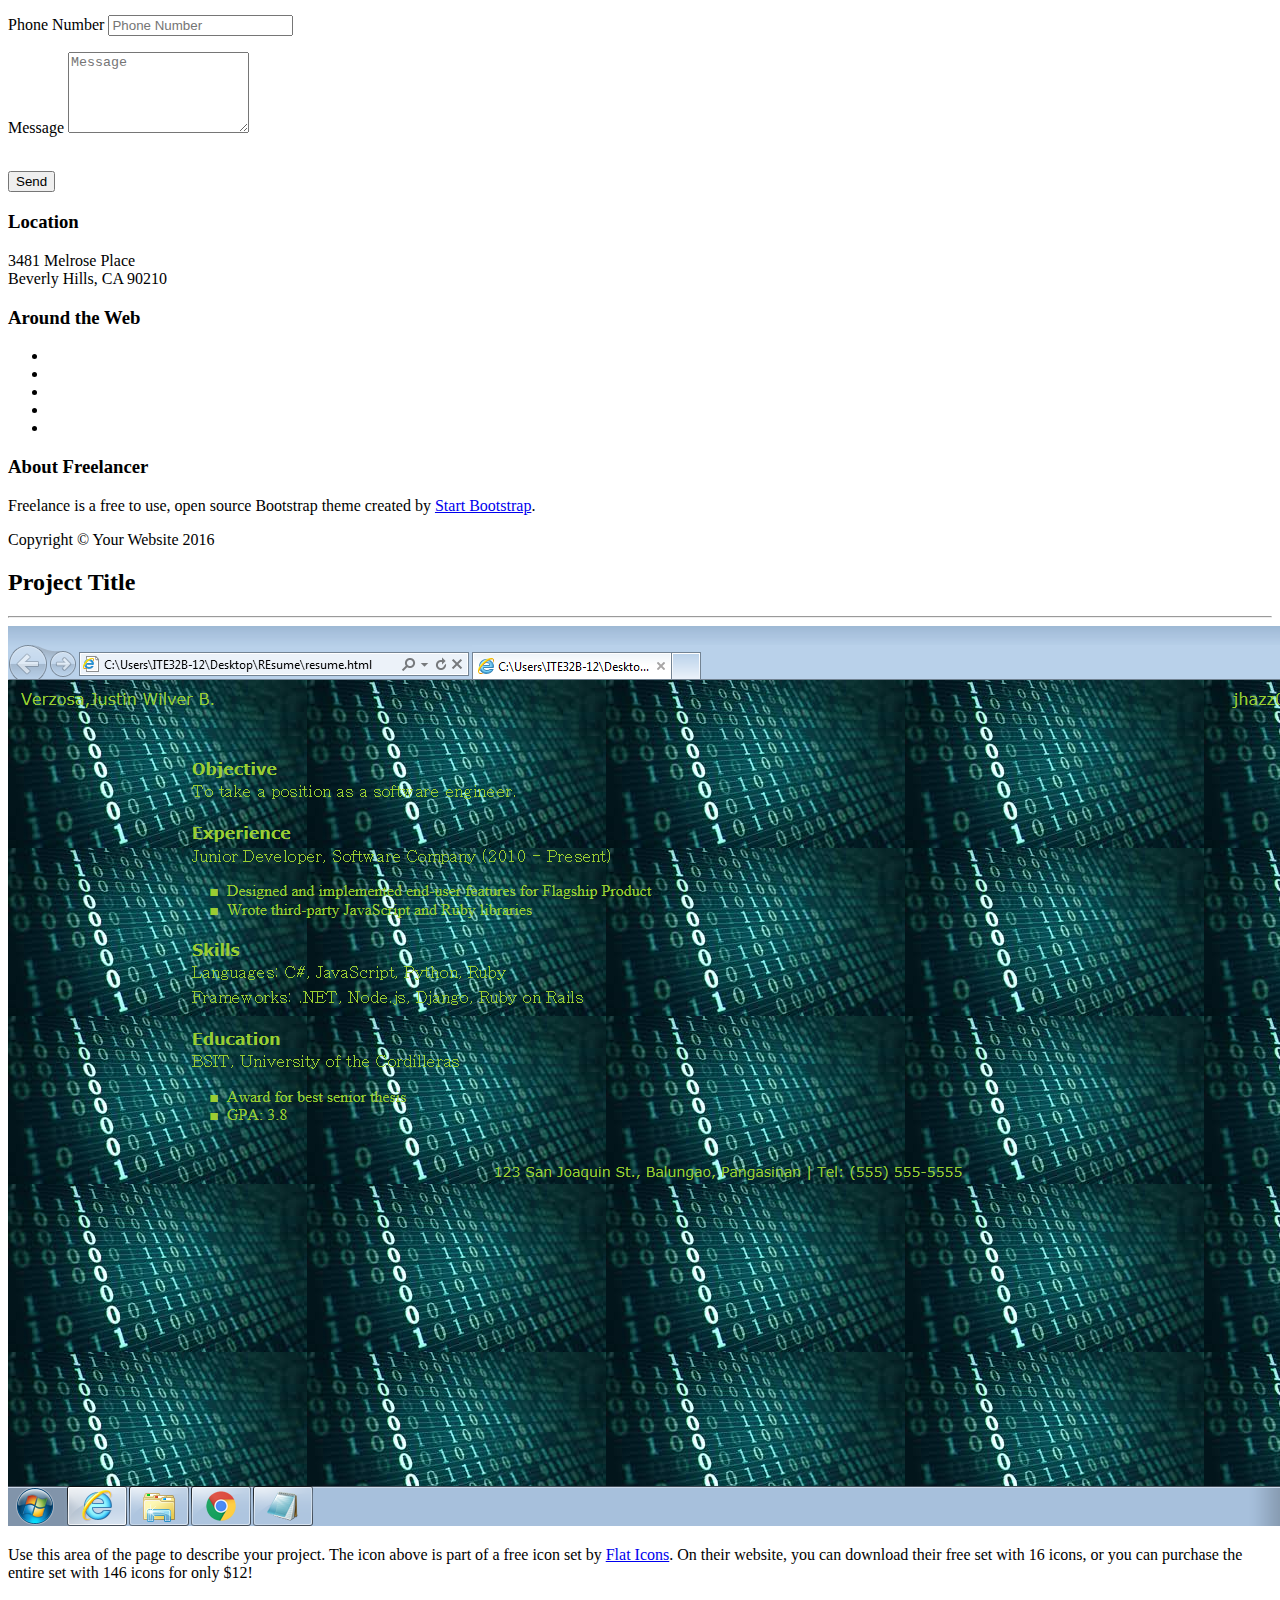
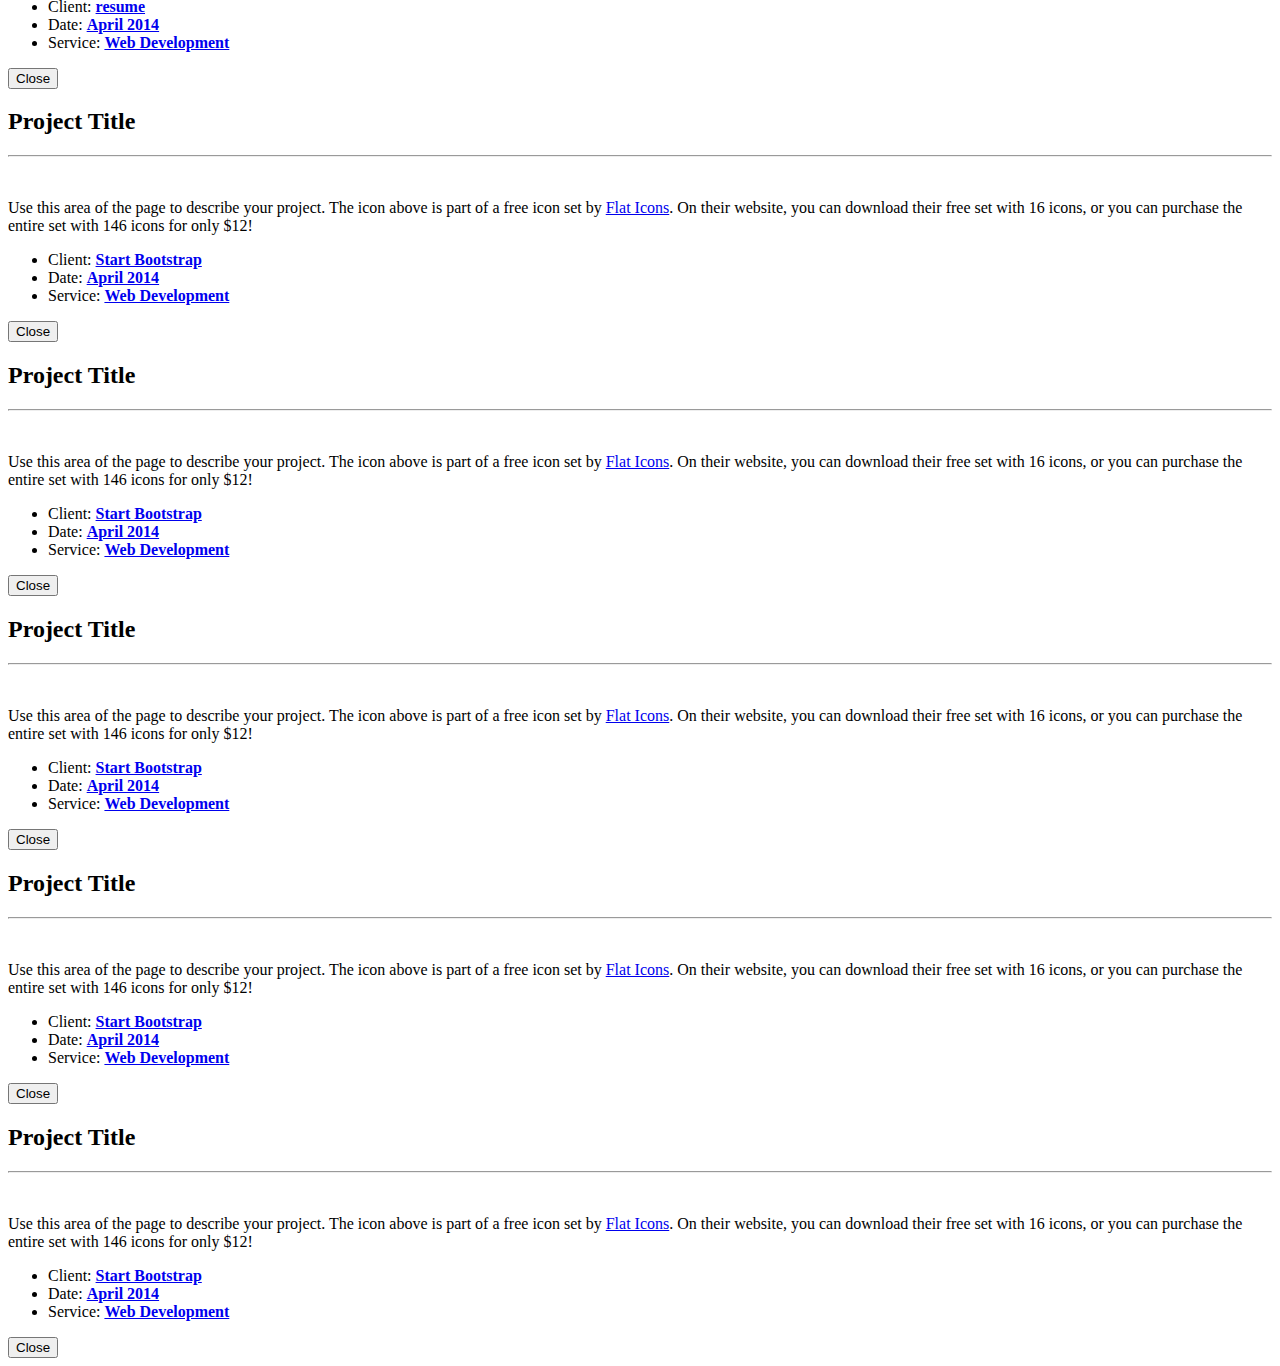
==== commit 16b755a3: "Update index.html" ====
--- a/index.html
+++ b/index.html
@@ -99,7 +99,7 @@
                                 <i class="fa fa-search-plus fa-3x"></i>
                             </div>
                         </div>
-                        <img src="img/portfolio/my.png" class="img-responsive" alt="">
+                        <img src="img/portfolio/resumee.png" class="img-responsive" alt="">
                     </a>
                 </div>
                 <div class="col-sm-4 portfolio-item">
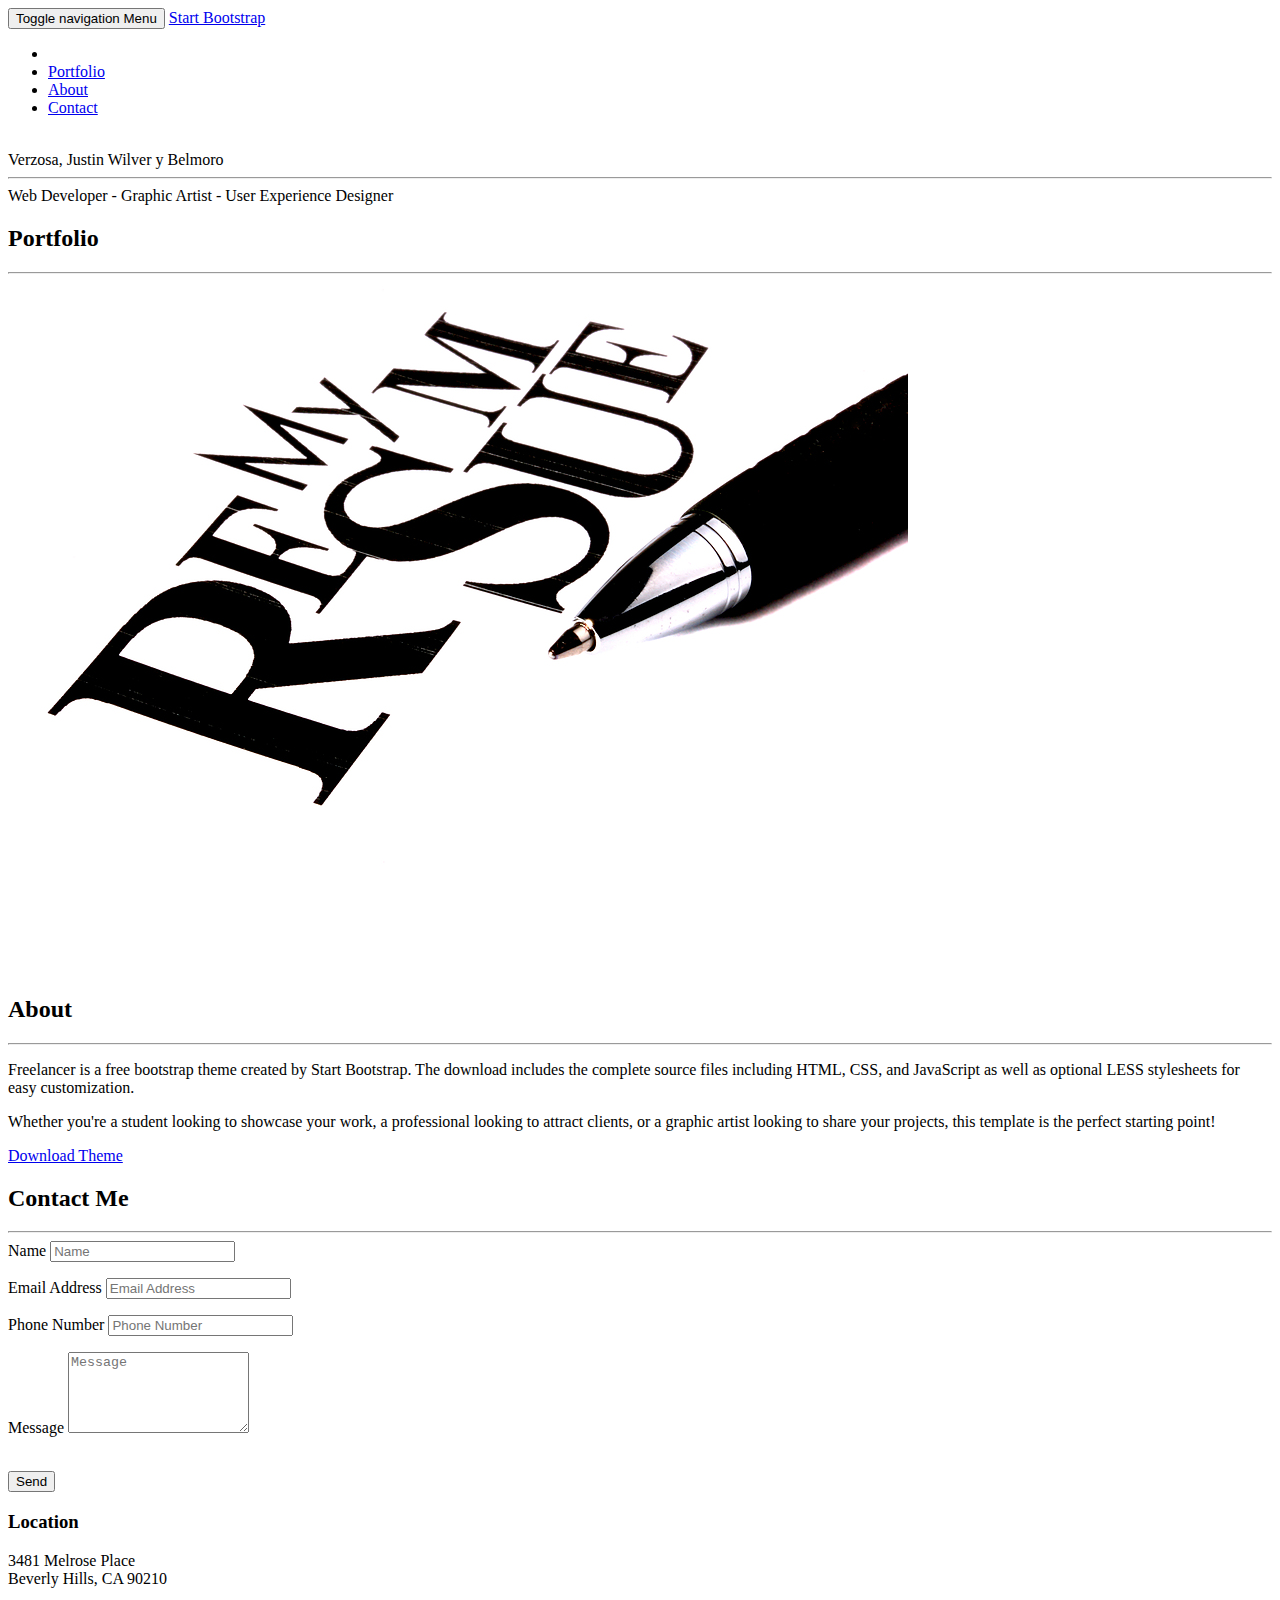
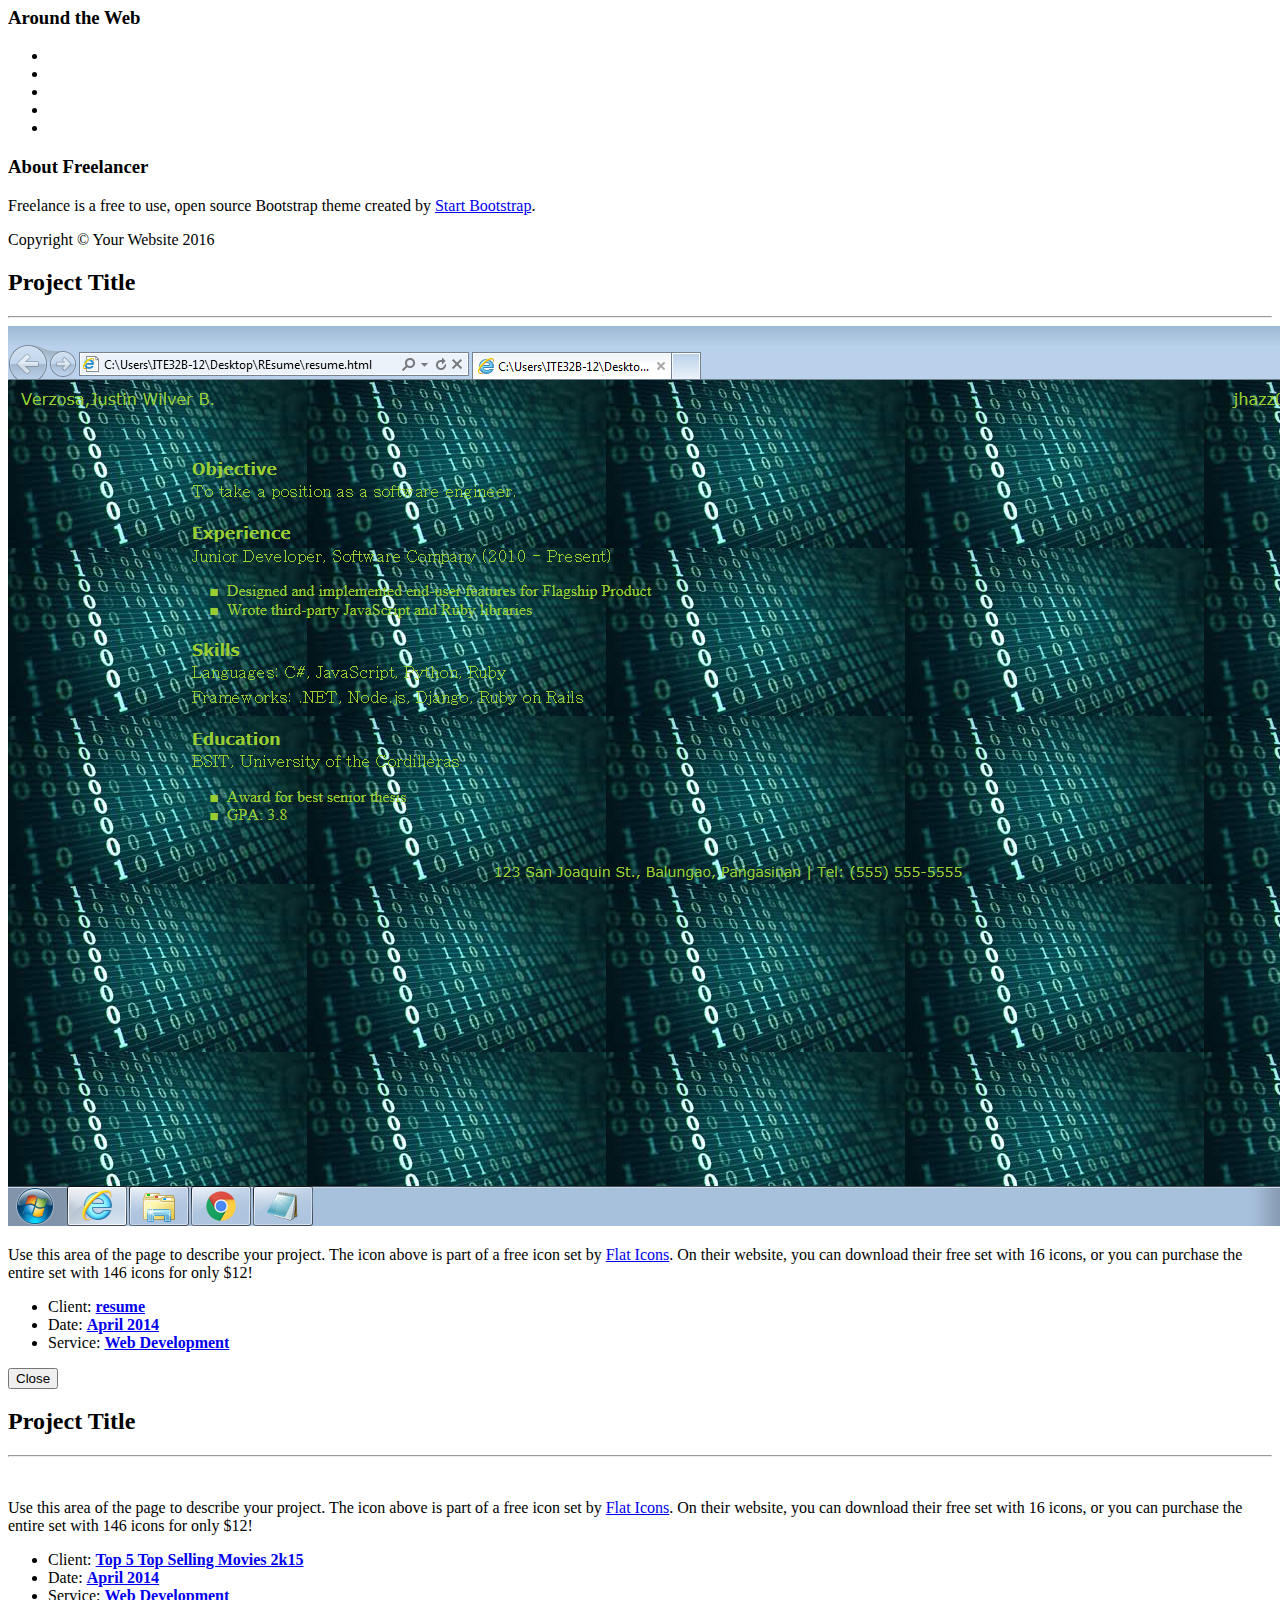
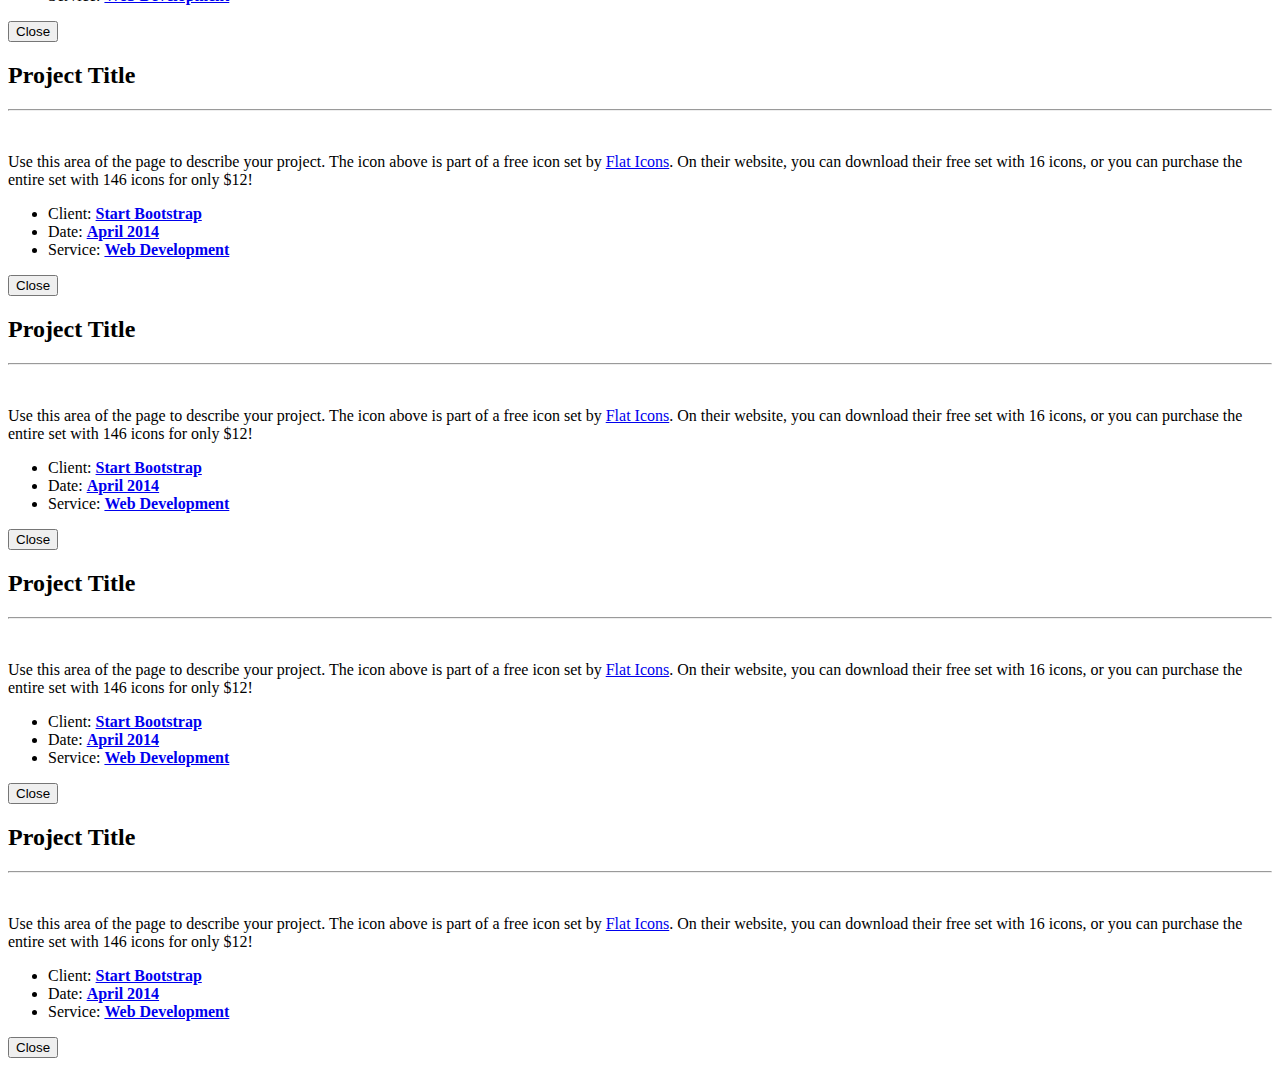
==== commit c058c765: "Update index.html" ====
--- a/index.html
+++ b/index.html
@@ -71,7 +71,7 @@
         <div class="container">
             <div class="row">
                 <div class="col-lg-12">
-                    <img class="kirito.jpg" alt="">
+                    <img class="img.jpg" alt="">
                     <div class="intro-text">
                         <span class="name">Verzosa, Justin Wilver y Belmoro</span>
                         <hr class="star-light">
@@ -99,7 +99,7 @@
                                 <i class="fa fa-search-plus fa-3x"></i>
                             </div>
                         </div>
-                        <img src="img/portfolio/resumee.png" class="img-responsive" alt="">
+                        <img src="img/portfolio/my.jpg" class="img-responsive" alt="">
                     </a>
                 </div>
                 <div class="col-sm-4 portfolio-item">
@@ -109,7 +109,7 @@
                                 <i class="fa fa-search-plus fa-3x"></i>
                             </div>
                         </div>
-                        <img src="img/portfolio/cake.png" class="img-responsive" alt="">
+                        <img src="img/portfolio/web.jpg" class="img-responsive" alt="">
                     </a>
                 </div>
                 <div class="col-sm-4 portfolio-item">
@@ -343,11 +343,11 @@
                         <div class="modal-body">
                             <h2>Project Title</h2>
                             <hr class="star-primary">
-                            <img src="img/portfolio/cake.png" class="img-responsive img-centered" alt="">
+                            <img src="img/portfolio/web.png" class="img-responsive img-centered" alt="">
                             <p>Use this area of the page to describe your project. The icon above is part of a free icon set by <a href="https://sellfy.com/p/8Q9P/jV3VZ/">Flat Icons</a>. On their website, you can download their free set with 16 icons, or you can purchase the entire set with 146 icons for only $12!</p>
                             <ul class="list-inline item-details">
                                 <li>Client:
-                                    <strong><a href="http://startbootstrap.com">Start Bootstrap</a>
+                                    <strong><a href="index.html">Top 5 Top Selling Movies 2k15</a>
                                     </strong>
                                 </li>
                                 <li>Date:
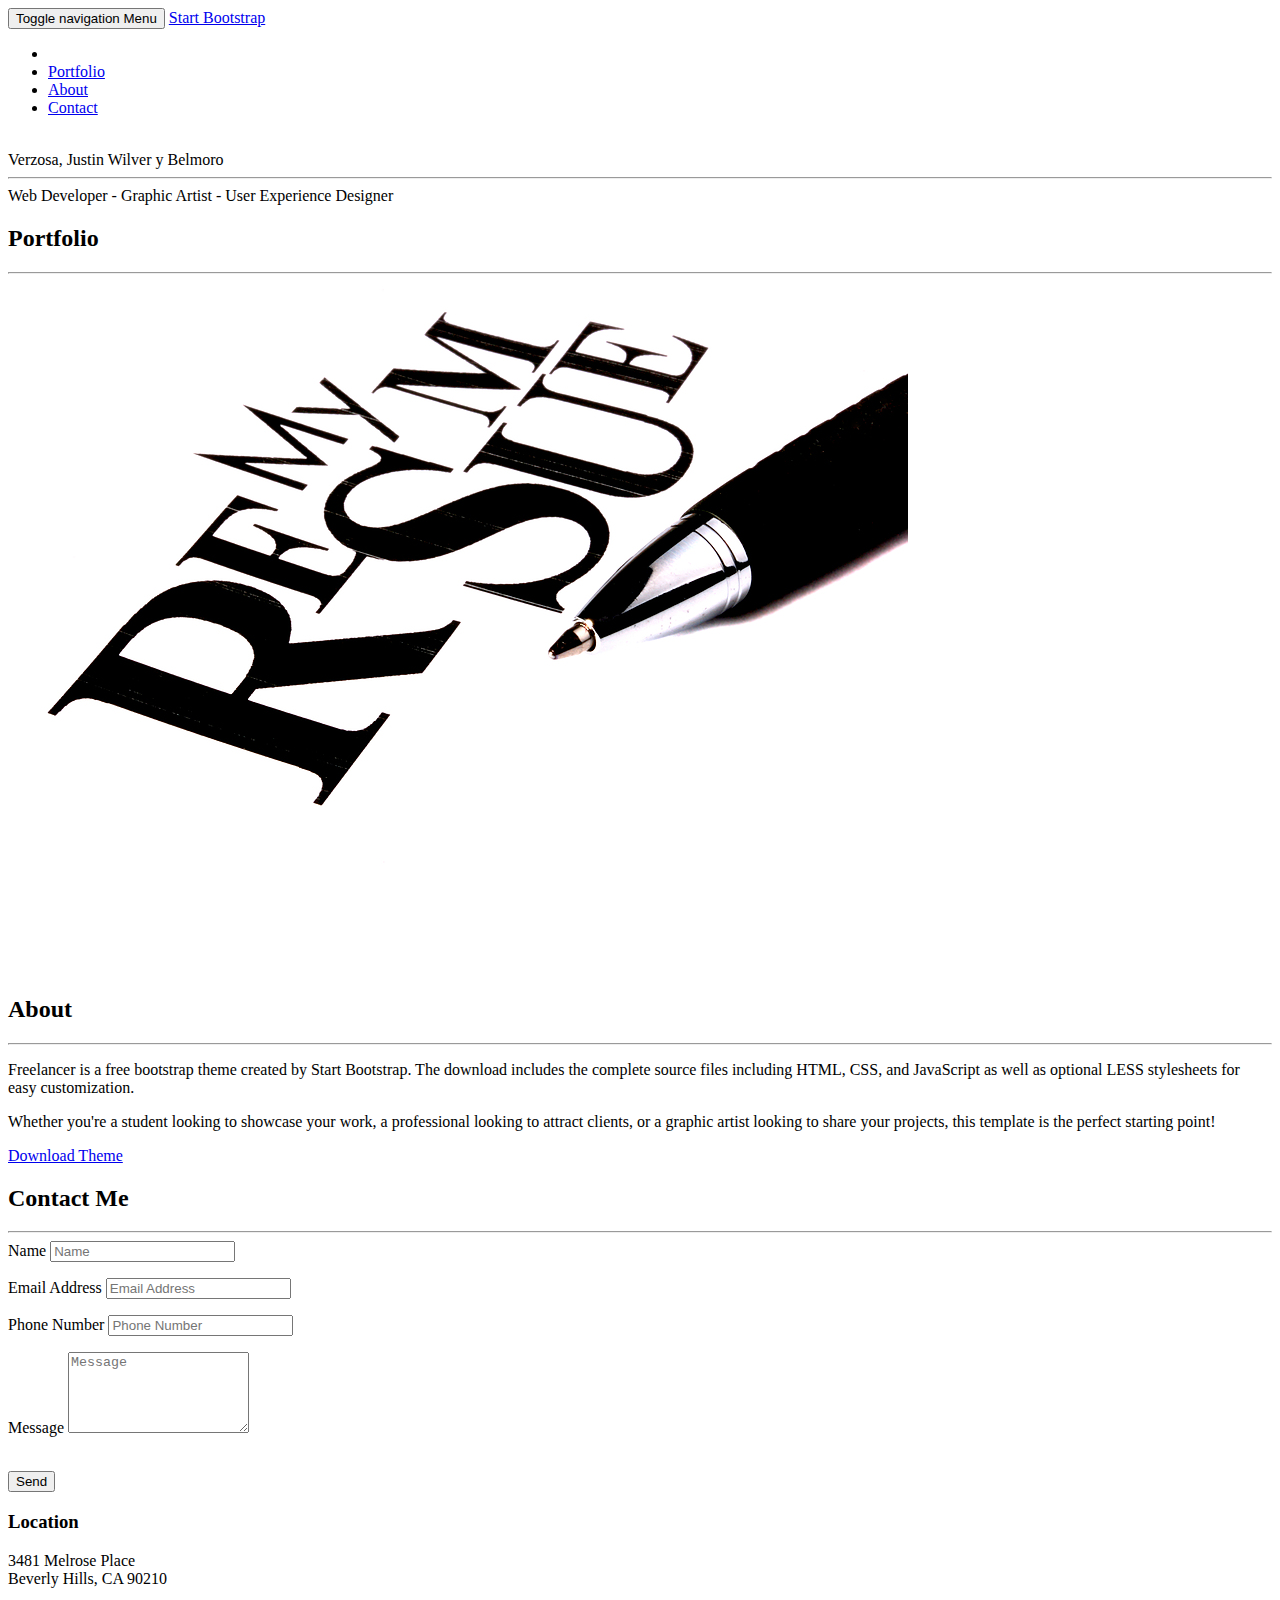
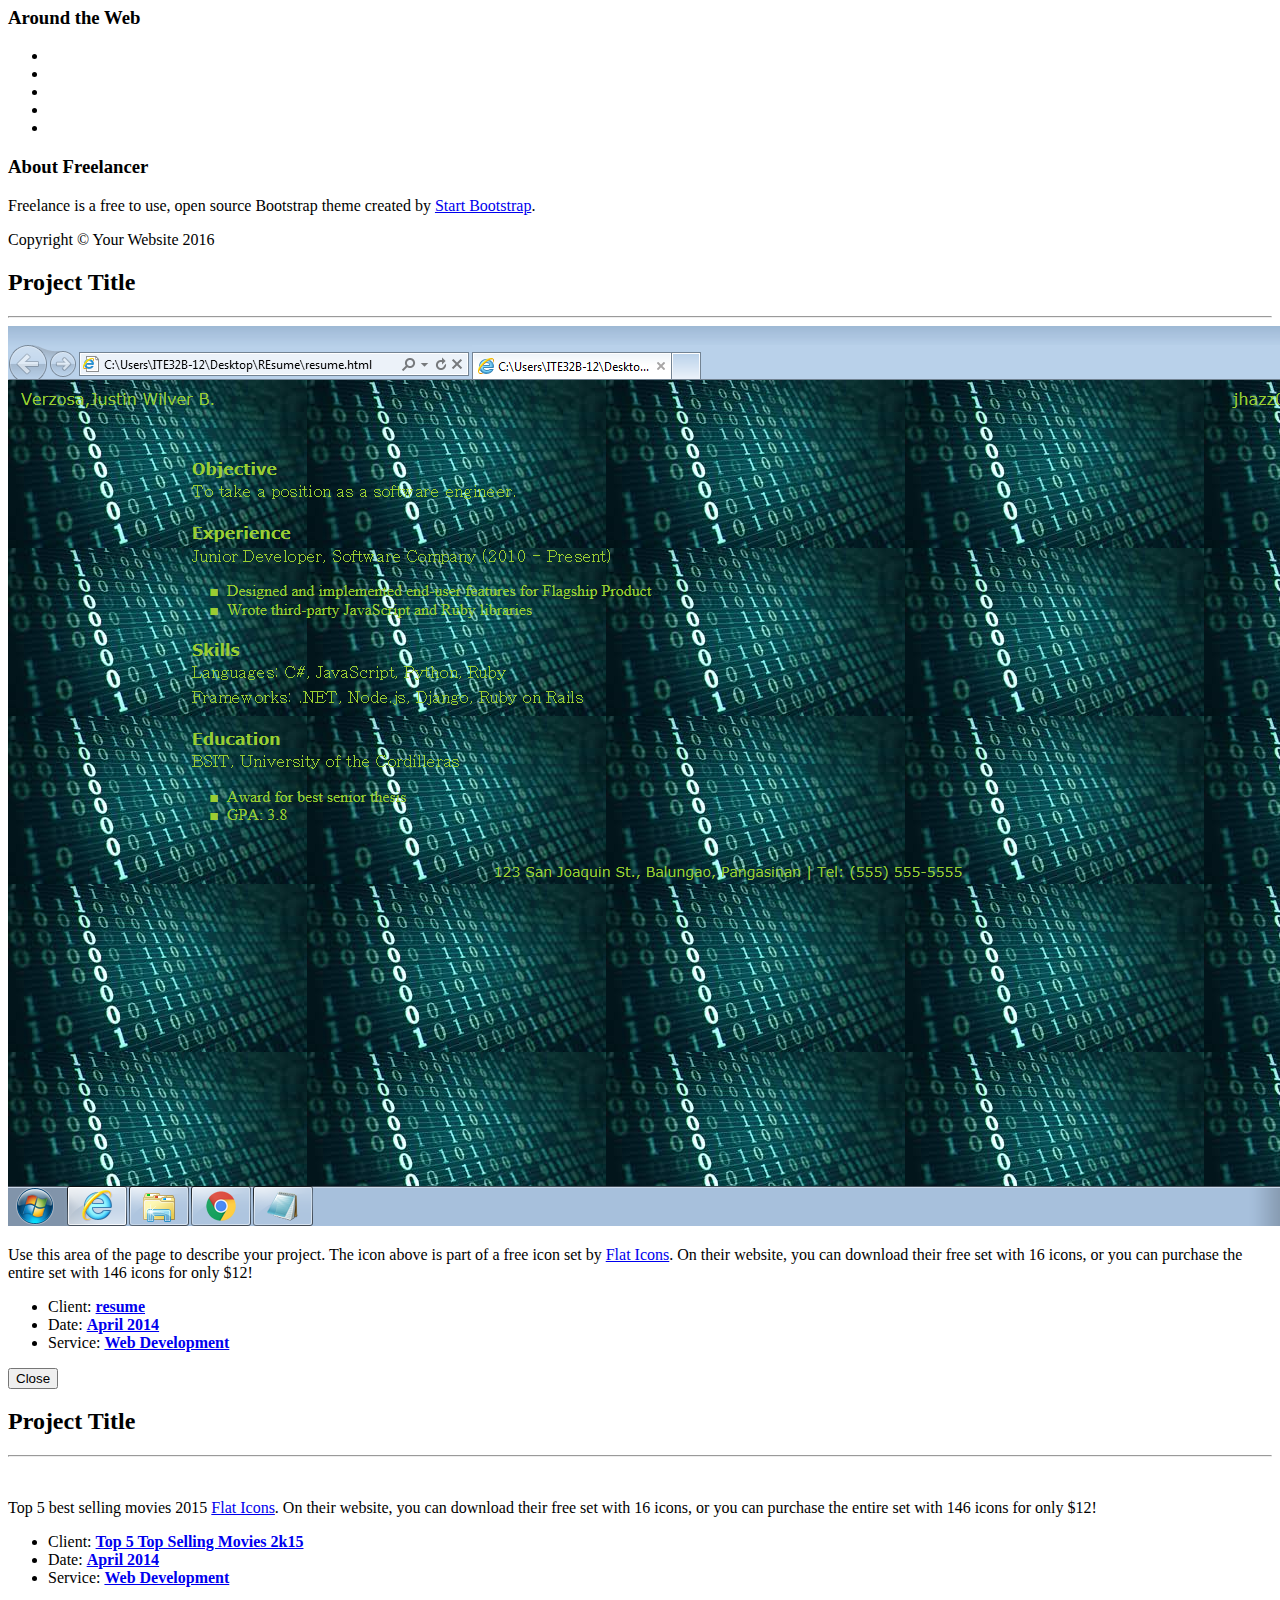
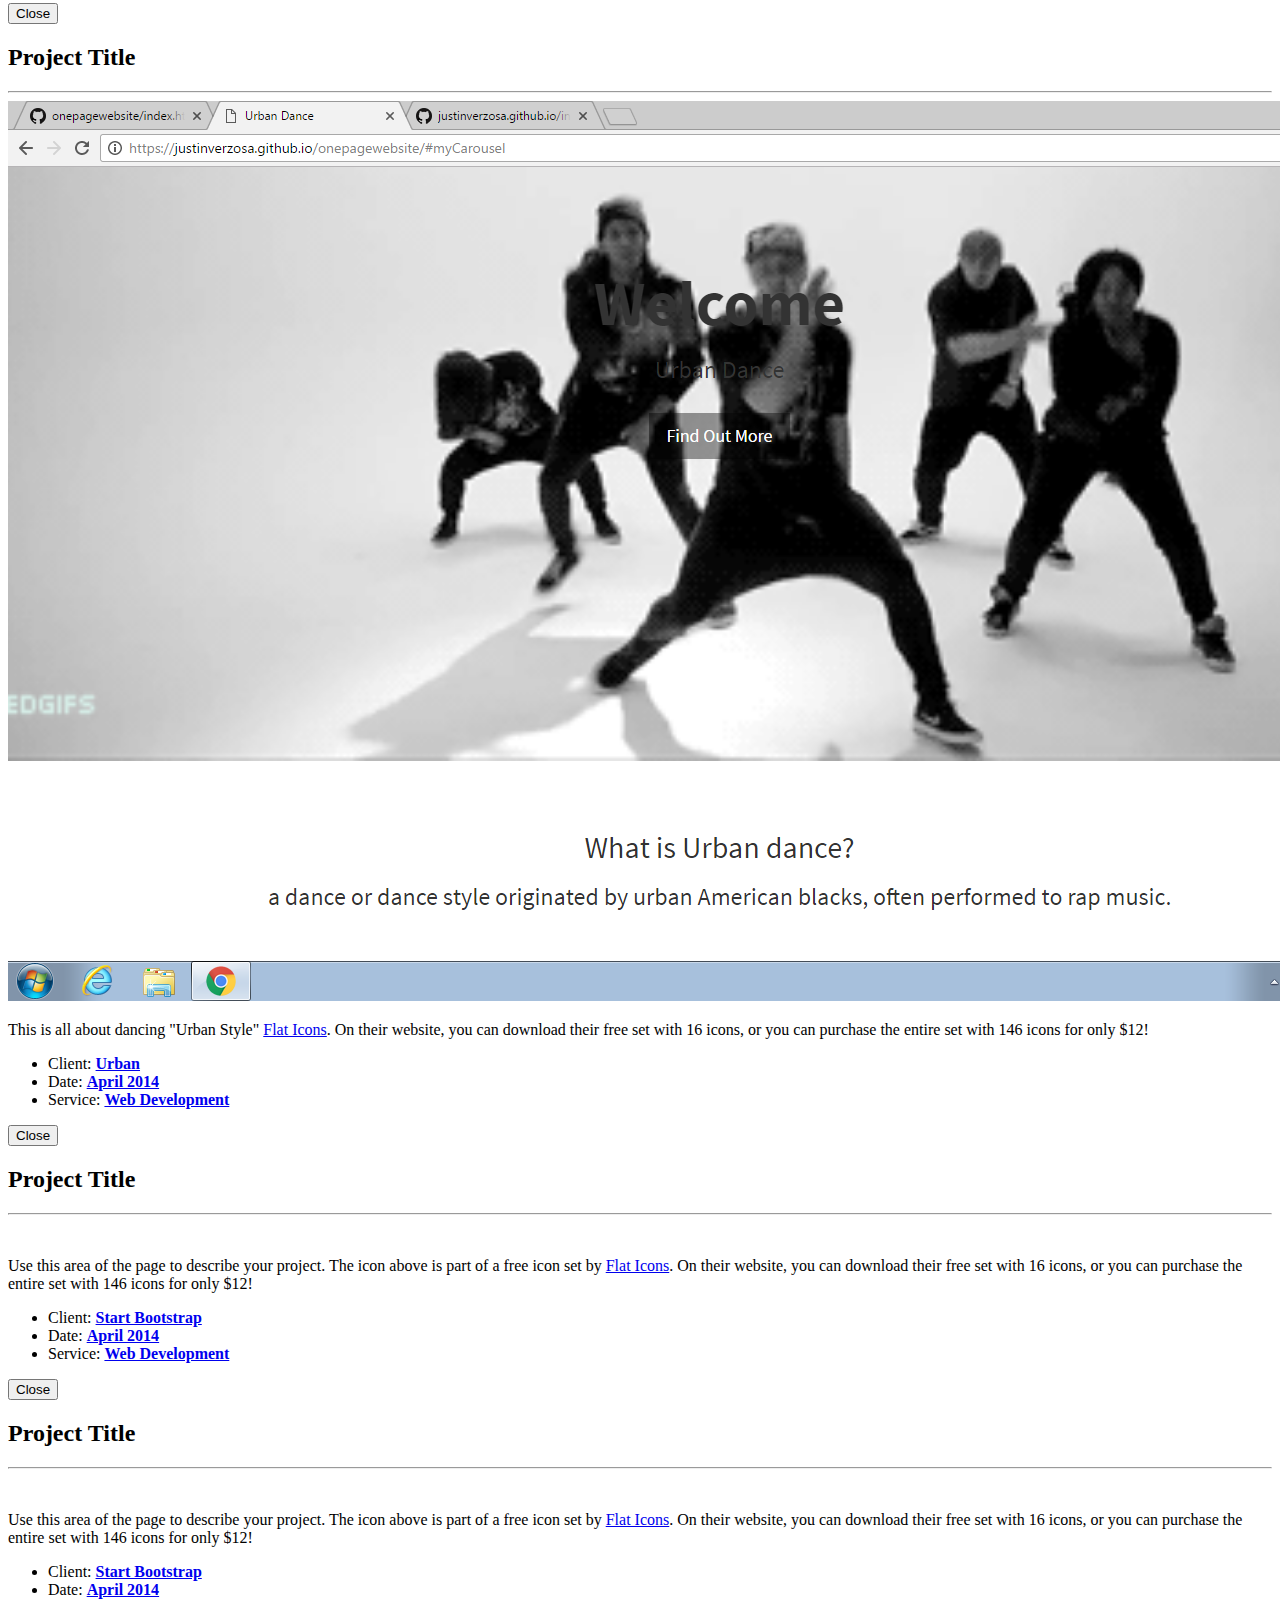
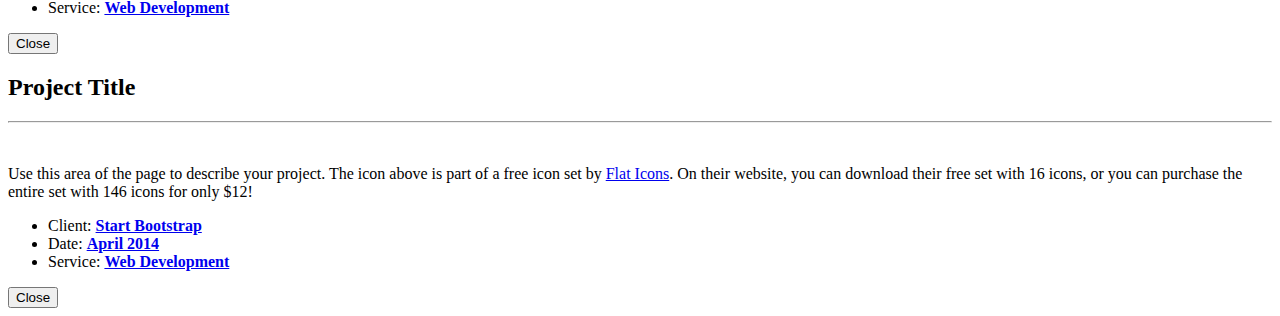
==== commit c2e08edd: "Update index.html" ====
--- a/index.html
+++ b/index.html
@@ -344,10 +344,10 @@
                             <h2>Project Title</h2>
                             <hr class="star-primary">
                             <img src="img/portfolio/web.png" class="img-responsive img-centered" alt="">
-                            <p>Use this area of the page to describe your project. The icon above is part of a free icon set by <a href="https://sellfy.com/p/8Q9P/jV3VZ/">Flat Icons</a>. On their website, you can download their free set with 16 icons, or you can purchase the entire set with 146 icons for only $12!</p>
+                            <p>Top 5 best selling movies 2015 <a href="https://sellfy.com/p/8Q9P/jV3VZ/">Flat Icons</a>. On their website, you can download their free set with 16 icons, or you can purchase the entire set with 146 icons for only $12!</p>
                             <ul class="list-inline item-details">
                                 <li>Client:
-                                    <strong><a href="index.html">Top 5 Top Selling Movies 2k15</a>
+                                    <strong><a href="https://github.com/JustinVerzosa/TOP5/blob/master/index.html">Top 5 Top Selling Movies 2k15</a>
                                     </strong>
                                 </li>
                                 <li>Date:
@@ -380,11 +380,11 @@
                         <div class="modal-body">
                             <h2>Project Title</h2>
                             <hr class="star-primary">
-                            <img src="img/portfolio/circus.png" class="img-responsive img-centered" alt="">
-                            <p>Use this area of the page to describe your project. The icon above is part of a free icon set by <a href="https://sellfy.com/p/8Q9P/jV3VZ/">Flat Icons</a>. On their website, you can download their free set with 16 icons, or you can purchase the entire set with 146 icons for only $12!</p>
+                            <img src="psc.png" class="img-responsive img-centered" alt="">
+                            <p> This is all about dancing "Urban Style" <a href="https://sellfy.com/p/8Q9P/jV3VZ/">Flat Icons</a>. On their website, you can download their free set with 16 icons, or you can purchase the entire set with 146 icons for only $12!</p>
                             <ul class="list-inline item-details">
                                 <li>Client:
-                                    <strong><a href="http://startbootstrap.com">Start Bootstrap</a>
+                                    <strong><a href="https://justinverzosa.github.io/onepagewebsite/">Urban</a>
                                     </strong>
                                 </li>
                                 <li>Date:
